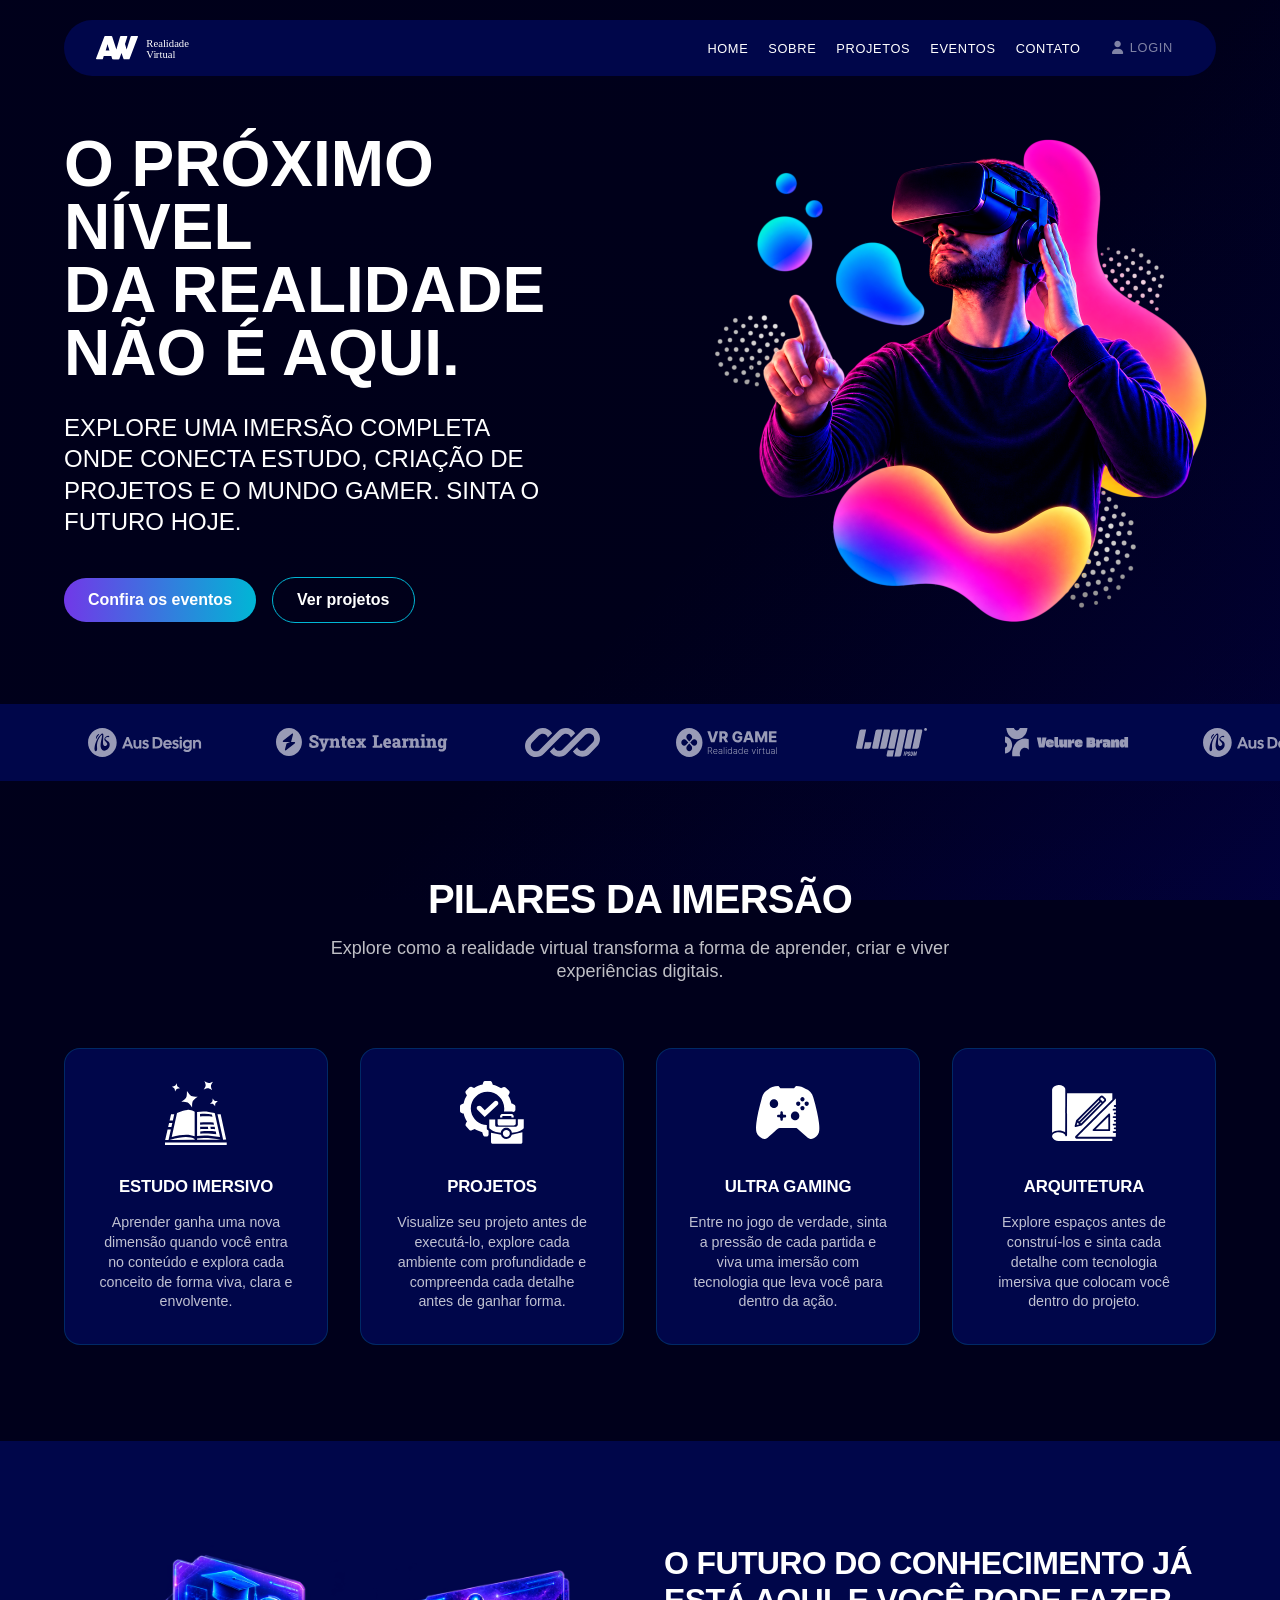
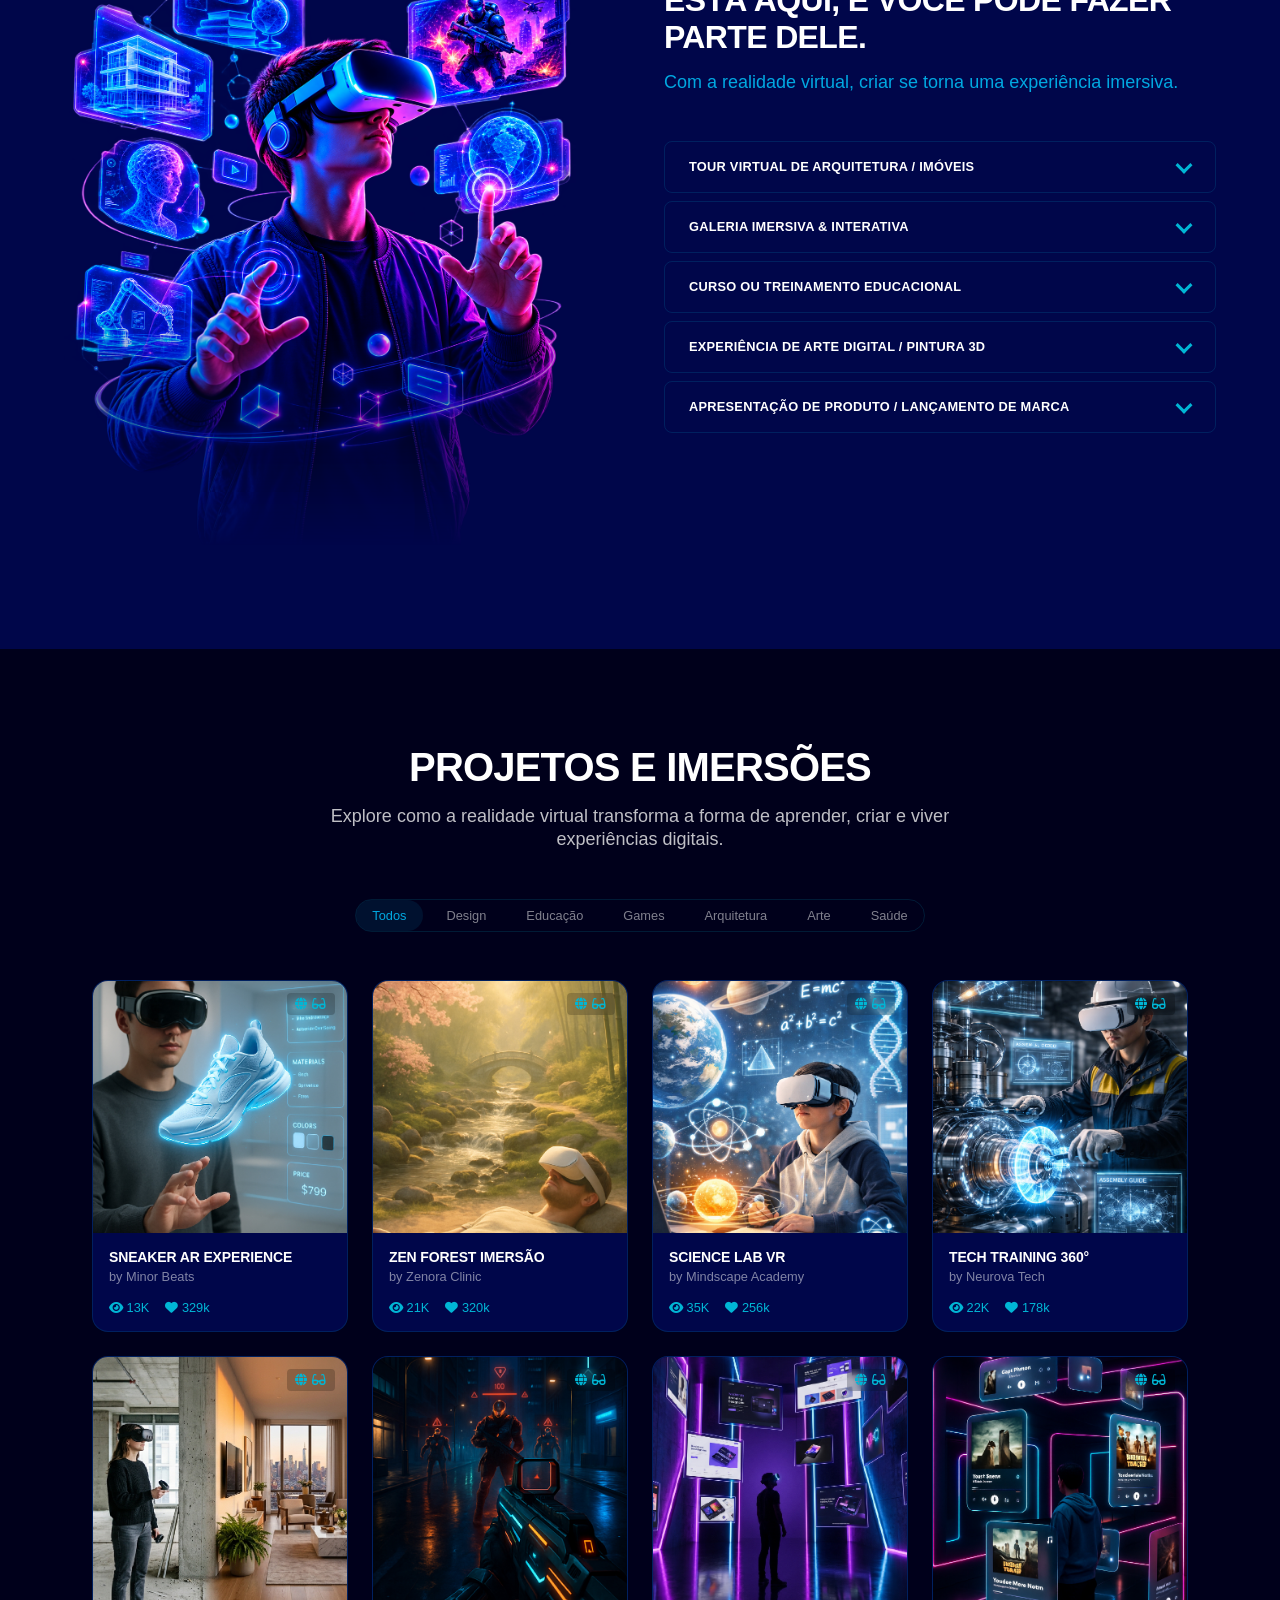
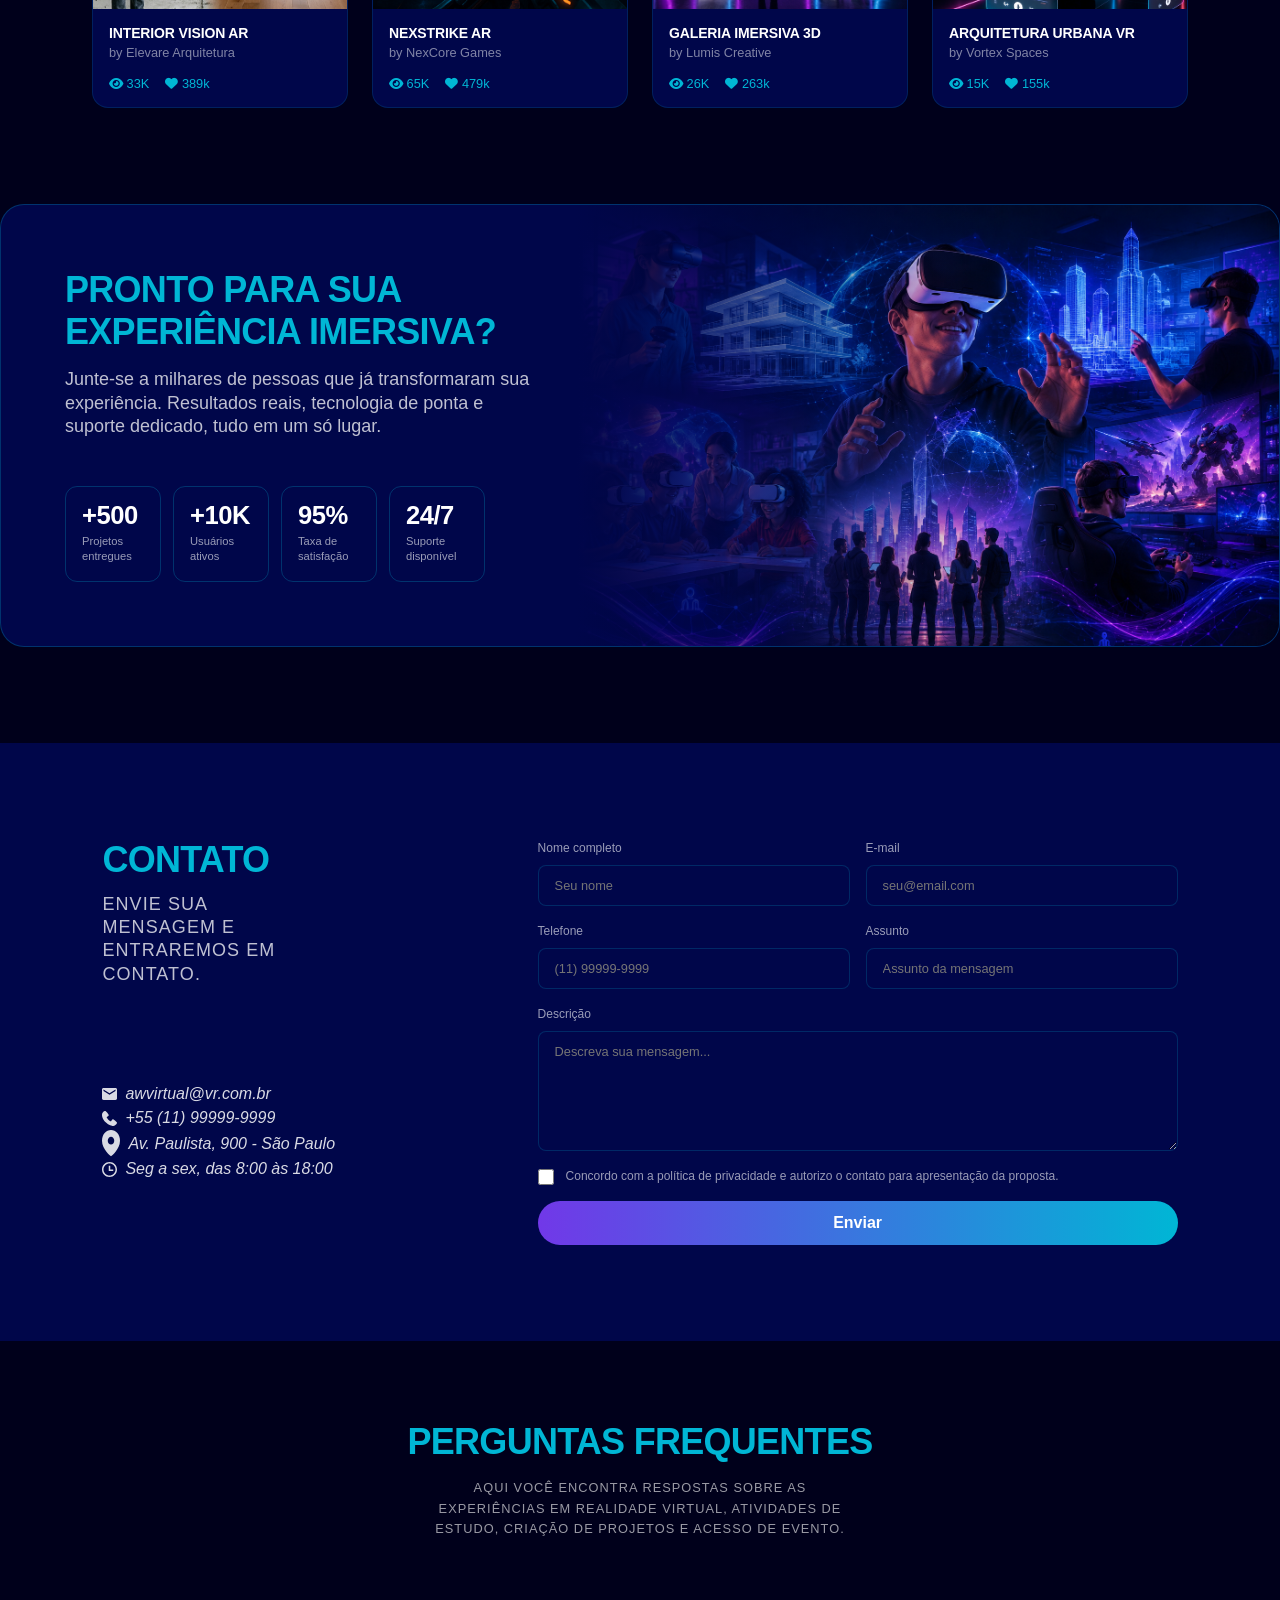
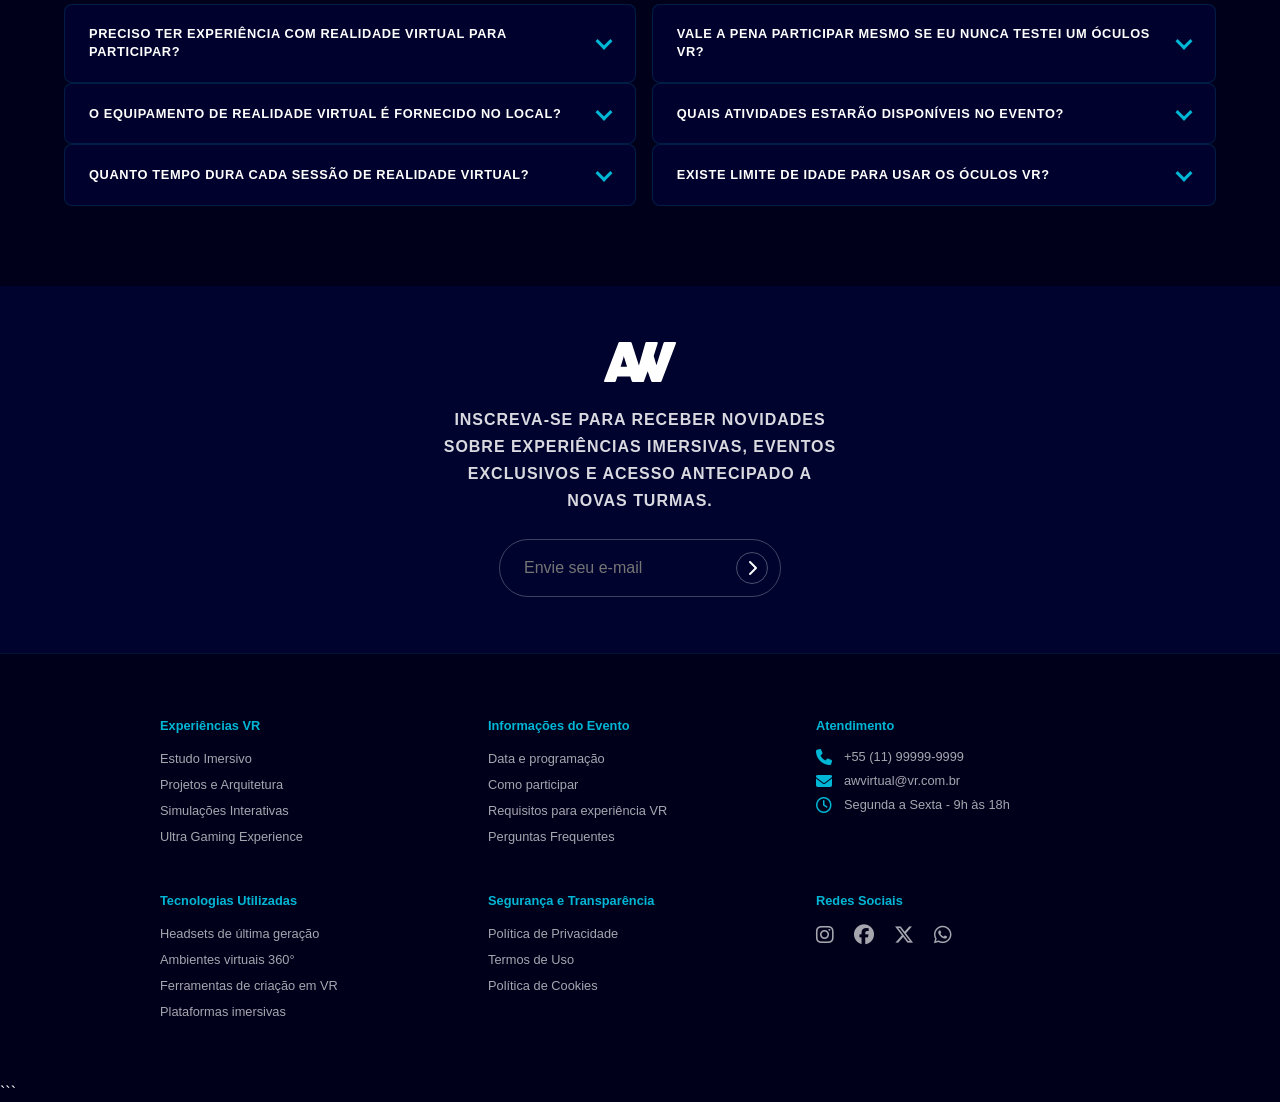
==== index.html @ cf11bd47 "Update index.html" ====
<!DOCTYPE html>
<html lang="pt-BR">

<head>
    <meta charset="UTF-8">
    <meta name="viewport" content="width=device-width, initial-scale=1.0">

    <link rel="stylesheet" href="css/fonts.css">
    <link rel="stylesheet" href="https://cdnjs.cloudflare.com/ajax/libs/font-awesome/6.5.0/css/all.min.css">
    <link rel="stylesheet" href="css/style.css">

    <title>Aw - Realidade Virtual</title>
</head>

<body class="home-page">

    <header class="site-header" data-animate="down">
        <a href="index.html" class="site-header__brand" aria-label="Ir para a página inicial">
            <img src="assets/logos/AW-logo.svg" alt="AW Realidade Virtual">
        </a>

        <button class="menu-toggle" type="button" aria-label="Abrir menu de navegação" aria-expanded="false"
            aria-controls="site-navigation">
            <span></span>
            <span></span>
            <span></span>
        </button>

        <nav class="site-nav" id="site-navigation" aria-label="Navegação principal">
            <ul class="nav-links">
                <li>
                    <a href="index.html" class="nav-link-item">Home</a>
                </li>

                <li>
                    <a href="about.html" class="nav-link-item">Sobre</a>
                </li>

                <li>
                    <a href="projects.html" class="nav-link-item">Projetos</a>
                </li>

                <li>
                    <a href="events.html" class="nav-link-item">Eventos</a>
                </li>

                <li>
                    <a href="contact.html" class="nav-link-item">Contato</a>
                </li>

                <li class="nav-login">
                    <a href="login.html" class="nav-link-item">
                        <i class="fa-solid fa-user" aria-hidden="true"></i>
                        <span>Login</span>
                    </a>
                </li>
            </ul>
        </nav>
    </header>

    <main>

        <!-- Hero -->
        <section class="hero" id="hero">
            <div class="hero_content">
                <h1 class="hero_title" data-animate="left">
                    O Próximo Nível <br>da Realidade <br>Não é Aqui.
                </h1>

                <p class="hero_subtitle" data-animate="up" data-animate-delay="1">
                    Explore uma imersão completa onde conecta estudo,
                    criação de projetos e o mundo gamer. Sinta o futuro hoje.
                </p>

                <div class="hero_cta-group" data-animate="up" data-animate-delay="2">
                    <a href="events.html" class="hero_button">Confira os eventos</a>
                    <a href="projects.html" class="hero_button hero_button--outline">Ver projetos</a>
                </div>
            </div>

            <div class="hero_media" data-animate="right" data-animate-delay="1">
                <img src="assets/img/content/hero_homem-VR.png"
                    alt="Pessoa em experiência imersiva com realidade virtual">
            </div>
        </section>

        <!-- Parceiros -->
        <section class="partners">
            <div class="partners_track">
                <ul class="partners_list" data-animate="fade">
                    <li class="partners_item">
                        <img src="assets/logos/partenrs/aus-design.svg" alt="Aus Design">
                    </li>
                    <li class="partners_item">
                        <img src="assets/logos/partenrs/syntex.svg" alt="Syntex Learning">
                    </li>
                    <li class="partners_item">
                        <img src="assets/logos/partenrs/logo-infinity.svg" alt="Infinity">
                    </li>
                    <li class="partners_item">
                        <img src="assets/logos/partenrs/vr-game.svg" alt="VR Games">
                    </li>
                    <li class="partners_item">
                        <img src="assets/logos/partenrs/logo-ipsum.svg" alt="Logo">
                    </li>
                    <li class="partners_item">
                        <img src="assets/logos/partenrs/velure-brand.svg" alt="Velure Brand">
                    </li>

                    <li class="partners_item">
                        <img src="assets/logos/partenrs/aus-design.svg" alt="">
                    </li>
                    <li class="partners_item">
                        <img src="assets/logos/partenrs/syntex.svg" alt="">
                    </li>
                    <li class="partners_item">
                        <img src="assets/logos/partenrs/logo-infinity.svg" alt="">
                    </li>
                    <li class="partners_item">
                        <img src="assets/logos/partenrs/vr-game.svg" alt="">
                    </li>
                    <li class="partners_item">
                        <img src="assets/logos/partenrs/logo-ipsum.svg" alt="">
                    </li>
                    <li class="partners_item">
                        <img src="assets/logos/partenrs/velure-brand.svg" alt="">
                    </li>
                </ul>
            </div>
        </section>

        <!-- Pilares -->
        <section class="pillars" id="pillars">
            <div class="pillars_header" data-animate="up">
                <h2 class="pillars_title">Pilares da Imersão</h2>

                <p class="pillars_subtitle">
                    Explore como a realidade virtual transforma a forma
                    de aprender, criar e viver experiências digitais.
                </p>
            </div>

            <ul class="pillars_list">
                <li class="pillars_card" data-animate="scale" data-animate-delay="1">
                    <img src="assets/icons/estudo-imersivo.svg" alt="Ícone de Estudo Imersivo">
                    <h3 class="pillars_card-title">Estudo Imersivo</h3>
                    <p class="pillars_card-text">
                        Aprender ganha uma nova dimensão quando você entra no conteúdo e
                        explora cada conceito de forma viva, clara e envolvente.
                    </p>
                </li>

                <li class="pillars_card" data-animate="scale" data-animate-delay="2">
                    <img src="assets/icons/projetos.svg" alt="Ícone de Projeto e Arquitetura">
                    <h3 class="pillars_card-title">Projetos</h3>
                    <p class="pillars_card-text">
                        Visualize seu projeto antes de executá-lo, explore cada ambiente com
                        profundidade e compreenda cada detalhe antes de ganhar forma.
                    </p>
                </li>

                <li class="pillars_card" data-animate="scale" data-animate-delay="3">
                    <img src="assets/icons/ultra-gaming.svg" alt="Ícone de Ultra Gaming">
                    <h3 class="pillars_card-title">Ultra Gaming</h3>
                    <p class="pillars_card-text">
                        Entre no jogo de verdade, sinta a pressão de cada partida e viva uma
                        imersão com tecnologia que leva você para dentro da ação.
                    </p>
                </li>

                <li class="pillars_card" data-animate="scale" data-animate-delay="4">
                    <img src="assets/icons/arquitetura.svg" alt="Ícone de Arquitetura">
                    <h3 class="pillars_card-title">Arquitetura</h3>
                    <p class="pillars_card-text">
                        Explore espaços antes de construí-los e sinta cada detalhe com
                        tecnologia imersiva que colocam você dentro do projeto.
                    </p>
                </li>
            </ul>
        </section>

        <!-- Sobre -->
        <section class="about" id="about">
            <div class="about_media" data-animate="left">
                <img src="assets/img/content/menino-VR.png"
                    alt="Experiência de realidade virtual com ambiente futurista">
            </div>

            <div class="about_content" data-animate="right" data-animate-delay="2">
                <div class="about_header">
                    <h2 class="about_title">O futuro do conhecimento já está aqui, e você pode fazer parte dele.</h2>
                    <p class="about_subtile">Com a realidade virtual, criar se torna uma experiência imersiva.</p>
                </div>

                <ul class="accordion_content">
                    <li class="about_accordion-item">
                        <button class="about_accordion_trigger" type="button" aria-expanded="false"
                            aria-controls="accordion-1">
                            Tour Virtual de Arquitetura / Imóveis
                            <span class="about_accordion-icon"></span>
                        </button>

                        <div class="about_accordion-wrapper">
                            <div class="about_accordion-answer" id="accordion-1">
                                <p>
                                    Explore imóveis e espaços arquitetônicos em realidade virtual,
                                    permitindo visitas imersivas sem sair de casa.
                                </p>
                            </div>
                        </div>
                    </li>

                    <li class="about_accordion-item">
                        <button class="about_accordion_trigger" type="button" aria-expanded="false"
                            aria-controls="accordion-2">
                            Galeria Imersiva &amp; Interativa
                            <span class="about_accordion-icon"></span>
                        </button>

                        <div class="about_accordion-wrapper">
                            <div class="about_accordion-answer" id="accordion-2">
                                <p>
                                    Ambientes virtuais que combinam arte, interatividade e tecnologia
                                    para criar experiências culturais únicas.
                                </p>
                            </div>
                        </div>
                    </li>

                    <li class="about_accordion-item">
                        <button class="about_accordion_trigger" type="button" aria-expanded="false"
                            aria-controls="accordion-3">
                            Curso ou Treinamento Educacional
                            <span class="about_accordion-icon"></span>
                        </button>

                        <div class="about_accordion-wrapper">
                            <div class="about_accordion-answer" id="accordion-3">
                                <p>
                                    Soluções de aprendizado imersivo para treinamentos corporativos,
                                    cursos técnicos e educação a distância.
                                </p>
                            </div>
                        </div>
                    </li>

                    <li class="about_accordion-item">
                        <button class="about_accordion_trigger" type="button" aria-expanded="false"
                            aria-controls="accordion-4">
                            Experiência de Arte Digital / Pintura 3D
                            <span class="about_accordion-icon"></span>
                        </button>

                        <div class="about_accordion-wrapper">
                            <div class="about_accordion-answer" id="accordion-4">
                                <p>
                                    Criação e exposição de obras de arte digital em ambientes tridimensionais e
                                    imersivos.
                                </p>
                            </div>
                        </div>
                    </li>

                    <li class="about_accordion-item">
                        <button class="about_accordion_trigger" type="button" aria-expanded="false"
                            aria-controls="accordion-5">
                            Apresentação de Produto / Lançamento de Marca
                            <span class="about_accordion-icon"></span>
                        </button>

                        <div class="about_accordion-wrapper">
                            <div class="about_accordion-answer" id="accordion-5">
                                <p>
                                    Apresentações de produtos e lançamentos de marca em ambientes virtuais
                                    personalizados e impactantes.
                                </p>
                            </div>
                        </div>
                    </li>
                </ul>
            </div>
        </section>

        <!-- Projetos -->
        <section class="projects" id="projects">
            <div class="projects_header" data-animate="up">
                <h2 class="projects_title">Projetos e Imersões</h2>

                <p class="projects_subtitle">
                    Explore como a realidade virtual transforma a forma de aprender, criar e
                    viver experiências digitais.
                </p>
            </div>

            <div class="projects_filters" data-animate="fade" data-animate-delay="1">
                <button class="projects_filter-button projects_filter-active" type="button" data-filter="todos">
                    Todos
                </button>
                <button class="projects_filter-button" type="button" data-filter="design">Design</button>
                <button class="projects_filter-button" type="button" data-filter="educacao">Educação</button>
                <button class="projects_filter-button" type="button" data-filter="games">Games</button>
                <button class="projects_filter-button" type="button" data-filter="arquitetura">Arquitetura</button>
                <button class="projects_filter-button" type="button" data-filter="arte">Arte</button>
                <button class="projects_filter-button" type="button" data-filter="saude">Saúde</button>
            </div>

            <div class="projects_gallery">
                <ul class="projects_list">
                    <li class="projects_card-item" data-category="design" data-animate="up" data-animate-delay="1">
                        <div class="projects_card-thumb">
                            <img src="assets/img/cards/projeto-sneaker.jpg" alt="Sneaker AR Experience">

                            <span class="projects_card-badge">
                                <i class="fa-solid fa-globe"></i>
                                <i class="fa-solid fa-glasses"></i>
                            </span>
                        </div>

                        <div class="projects_card-info">
                            <h3 class="projects_card-title">Sneaker AR Experience</h3>
                            <p class="projects_card-author">by Minor Beats</p>

                            <div class="projects_card-stats">
                                <span><i class="fa-solid fa-eye"></i> 13K</span>
                                <span><i class="fa-solid fa-heart"></i> 329k</span>
                            </div>
                        </div>
                    </li>

                    <li class="projects_card-item" data-category="saude" data-animate="scale" data-animate-delay="2">
                        <div class="projects_card-thumb">
                            <img src="assets/img/cards/projeto-zen-forest.jpg" alt="Zen Forest Imersão">

                            <span class="projects_card-badge">
                                <i class="fa-solid fa-globe"></i>
                                <i class="fa-solid fa-glasses"></i>
                            </span>
                        </div>

                        <div class="projects_card-info">
                            <h3 class="projects_card-title">Zen Forest Imersão</h3>
                            <p class="projects_card-author">by Zenora Clinic</p>

                            <div class="projects_card-stats">
                                <span><i class="fa-solid fa-eye"></i> 21K</span>
                                <span><i class="fa-solid fa-heart"></i> 320k</span>
                            </div>
                        </div>
                    </li>

                    <li class="projects_card-item" data-category="educacao" data-animate="up" data-animate-delay="3">
                        <div class="projects_card-thumb">
                            <img src="assets/img/cards/projeto-science-lab.jpg" alt="Science Lab VR">

                            <span class="projects_card-badge">
                                <i class="fa-solid fa-globe"></i>
                                <i class="fa-solid fa-glasses"></i>
                            </span>
                        </div>

                        <div class="projects_card-info">
                            <h3 class="projects_card-title">Science Lab VR</h3>
                            <p class="projects_card-author">by Mindscape Academy</p>

                            <div class="projects_card-stats">
                                <span><i class="fa-solid fa-eye"></i> 35K</span>
                                <span><i class="fa-solid fa-heart"></i> 256k</span>
                            </div>
                        </div>
                    </li>

                    <li class="projects_card-item" data-category="educacao" data-animate="scale" data-animate-delay="4">
                        <div class="projects_card-thumb">
                            <img src="assets/img/cards/projeto-tech-training.jpg" alt="Tech Training 360°">

                            <span class="projects_card-badge">
                                <i class="fa-solid fa-globe"></i>
                                <i class="fa-solid fa-glasses"></i>
                            </span>
                        </div>

                        <div class="projects_card-info">
                            <h3 class="projects_card-title">Tech Training 360°</h3>
                            <p class="projects_card-author">by Neurova Tech</p>

                            <div class="projects_card-stats">
                                <span><i class="fa-solid fa-eye"></i> 22K</span>
                                <span><i class="fa-solid fa-heart"></i> 178k</span>
                            </div>
                        </div>
                    </li>

                    <li class="projects_card-item" data-category="arquitetura" data-animate="up"
                        data-animate-delay="1">
                        <div class="projects_card-thumb">
                            <img src="assets/img/cards/projeto-interior-vision.jpg" alt="Interior Vision AR">

                            <span class="projects_card-badge">
                                <i class="fa-solid fa-globe"></i>
                                <i class="fa-solid fa-glasses"></i>
                            </span>
                        </div>

                        <div class="projects_card-info">
                            <h3 class="projects_card-title">Interior Vision AR</h3>
                            <p class="projects_card-author">by Elevare Arquitetura</p>

                            <div class="projects_card-stats">
                                <span><i class="fa-solid fa-eye"></i> 33K</span>
                                <span><i class="fa-solid fa-heart"></i> 389k</span>
                            </div>
                        </div>
                    </li>

                    <li class="projects_card-item" data-category="games" data-animate="scale" data-animate-delay="2">
                        <div class="projects_card-thumb">
                            <img src="assets/img/cards/projeto-nexstrike.jpg" alt="NexStrike AR">

                            <span class="projects_card-badge">
                                <i class="fa-solid fa-globe"></i>
                                <i class="fa-solid fa-glasses"></i>
                            </span>
                        </div>

                        <div class="projects_card-info">
                            <h3 class="projects_card-title">NexStrike AR</h3>
                            <p class="projects_card-author">by NexCore Games</p>

                            <div class="projects_card-stats">
                                <span><i class="fa-solid fa-eye"></i> 65K</span>
                                <span><i class="fa-solid fa-heart"></i> 479k</span>
                            </div>
                        </div>
                    </li>

                    <li class="projects_card-item" data-category="arte" data-animate="up" data-animate-delay="3">
                        <div class="projects_card-thumb">
                            <img src="assets/img/cards/projeto-galeria-3d.jpg" alt="Galeria Imersiva 3D">

                            <span class="projects_card-badge">
                                <i class="fa-solid fa-globe"></i>
                                <i class="fa-solid fa-glasses"></i>
                            </span>
                        </div>

                        <div class="projects_card-info">
                            <h3 class="projects_card-title">Galeria Imersiva 3D</h3>
                            <p class="projects_card-author">by Lumis Creative</p>

                            <div class="projects_card-stats">
                                <span><i class="fa-solid fa-eye"></i> 26K</span>
                                <span><i class="fa-solid fa-heart"></i> 263k</span>
                            </div>
                        </div>
                    </li>

                    <li class="projects_card-item" data-category="arquitetura" data-animate="scale"
                        data-animate-delay="4">
                        <div class="projects_card-thumb">
                            <img src="assets/img/cards/projeto-arquitetura-urbana.jpg" alt="Arquitetura Urbana VR">

                            <span class="projects_card-badge">
                                <i class="fa-solid fa-globe"></i>
                                <i class="fa-solid fa-glasses"></i>
                            </span>
                        </div>

                        <div class="projects_card-info">
                            <h3 class="projects_card-title">Arquitetura Urbana VR</h3>
                            <p class="projects_card-author">by Vortex Spaces</p>

                            <div class="projects_card-stats">
                                <span><i class="fa-solid fa-eye"></i> 15K</span>
                                <span><i class="fa-solid fa-heart"></i> 155k</span>
                            </div>
                        </div>
                    </li>
                </ul>
            </div>
        </section>

        <!-- CTA -->
        <section class="cta">
            <div class="cta_content" data-animate="left">
                <div class="cta_header">
                    <h2 class="cta_title">Pronto para sua experiência Imersiva?</h2>

                    <p class="cta_subtitle">
                        Junte-se a milhares de pessoas que já transformaram sua experiência.
                        Resultados reais, tecnologia de ponta e suporte dedicado, tudo em um só lugar.
                    </p>
                </div>

                <ul class="cta_stats">
                    <li class="cta_stat" data-animate="up" data-animate-delay="1">
                        <strong class="cta_stat-value">+500</strong>
                        <span class="cta_stat-label">Projetos entregues</span>
                    </li>

                    <li class="cta_stat" data-animate="up" data-animate-delay="2">
                        <strong class="cta_stat-value">+10K</strong>
                        <span class="cta_stat-label">Usuários ativos</span>
                    </li>

                    <li class="cta_stat" data-animate="up" data-animate-delay="3">
                        <strong class="cta_stat-value">95%</strong>
                        <span class="cta_stat-label">Taxa de satisfação</span>
                    </li>

                    <li class="cta_stat" data-animate="up" data-animate-delay="4">
                        <strong class="cta_stat-value">24/7</strong>
                        <span class="cta_stat-label">Suporte disponível</span>
                    </li>
                </ul>
            </div>

            <div class="cta_media" data-animate="scale" data-animate-delay="2">
                <img src="assets/img/content/vision_content.png"
                    alt="Pessoa utilizando óculos de realidade virtual em ambiente tecnológico">
            </div>
        </section>

        <!-- Contato -->
        <section class="contact" id="contact">
            <div class="contact_info" data-animate="left">
                <div class="contact_header">
                    <h2 class="contact_title">Contato</h2>
                    <p class="contact_subtitle">Envie sua mensagem e entraremos em contato.</p>
                </div>

                <address class="contact_details">
                    <ul class="contact_details-list">
                        <li class="contact_details-item">
                            <img src="assets/icons/email.svg" alt="">
                            <a href="mailto:awvirtual@vr.com.br">awvirtual@vr.com.br</a>
                        </li>

                        <li class="contact_details-item">
                            <img src="assets/icons/phone.svg" alt="">
                            <a href="tel:+5511999999999">+55 (11) 99999-9999</a>
                        </li>

                        <li class="contact_details-item">
                            <img src="assets/icons/location.svg" alt="">
                            <p>Av. Paulista, 900 - São Paulo</p>
                        </li>

                        <li class="contact_details-item">
                            <img src="assets/icons/schedules.svg" alt="">
                            <p>Seg a sex, das 8:00 às 18:00</p>
                        </li>
                    </ul>
                </address>
            </div>

            <form class="contact_form" action="#" method="POST" data-animate="right" data-animate-delay="2">
                <div class="contact_form-row">
                    <div class="contact_form-group">
                        <label for="nome">Nome completo</label>
                        <input type="text" id="nome" name="nome" placeholder="Seu nome">
                    </div>

                    <div class="contact_form-group">
                        <label for="email">E-mail</label>
                        <input type="email" id="email" name="email" placeholder="seu@email.com">
                    </div>
                </div>

                <div class="contact_form-row">
                    <div class="contact_form-group">
                        <label for="telefone">Telefone</label>
                        <input type="tel" id="telefone" name="telefone" placeholder="(11) 99999-9999">
                    </div>

                    <div class="contact_form-group">
                        <label for="assunto">Assunto</label>
                        <input type="text" id="assunto" name="assunto" placeholder="Assunto da mensagem">
                    </div>
                </div>

                <div class="contact_form-group">
                    <label for="descricao">Descrição</label>
                    <textarea id="descricao" name="descricao" rows="5"
                        placeholder="Descreva sua mensagem..."></textarea>
                </div>

                <div class="contact_form-privacy">
                    <input type="checkbox" id="politica" name="politica">
                    <label for="politica">
                        Concordo com a política de privacidade e autorizo o contato para apresentação da proposta.
                    </label>
                </div>

                <button type="submit" class="contact_form-submit">Enviar</button>
            </form>
        </section>

        <!-- FAQ -->
        <section class="faq" id="faq">
            <div class="faq_header" data-animate="up">
                <h2 class="faq_title">Perguntas Frequentes</h2>

                <p class="faq_subtitle">
                    Aqui você encontra respostas sobre as experiências em realidade virtual,
                    atividades de estudo, criação de projetos e acesso de evento.
                </p>
            </div>

            <div class="faq_grid">
                <div class="faq-col">
                    <details class="faq_item" data-animate="left" data-animate-delay="1">
                        <summary class="faq_question">
                            Preciso ter experiência com realidade virtual para participar?
                            <span class="faq_icon"></span>
                        </summary>

                        <div class="faq_answer">
                            <p>
                                Não é necessário nenhum conhecimento prévio. Nossos instrutores
                                guiarão você em cada experiência.
                            </p>
                        </div>
                    </details>

                    <details class="faq_item" data-animate="left" data-animate-delay="2">
                        <summary class="faq_question">
                            O equipamento de realidade virtual é fornecido no local?
                            <span class="faq_icon"></span>
                        </summary>

                        <div class="faq_answer">
                            <p>
                                Sim, todos os equipamentos necessários estarão disponíveis no evento.
                                Você não precisa levar nada.
                            </p>
                        </div>
                    </details>

                    <details class="faq_item" data-animate="left" data-animate-delay="3">
                        <summary class="faq_question">
                            Quanto tempo dura cada sessão de realidade virtual?
                            <span class="faq_icon"></span>
                        </summary>

                        <div class="faq_answer">
                            <p>
                                Cada sessão tem duração média de 10 a 15 minutos, podendo variar conforme
                                a experiência escolhida e a disponibilidade no local.
                            </p>
                        </div>
                    </details>
                </div>

                <div class="faq-col">
                    <details class="faq_item" data-animate="right" data-animate-delay="1">
                        <summary class="faq_question">
                            Vale a pena participar mesmo se eu nunca testei um óculos VR?
                            <span class="faq_icon"></span>
                        </summary>

                        <div class="faq_answer">
                            <p>
                                Com certeza! O evento foi pensado justamente para quem está tendo
                                o primeiro contato com a tecnologia.
                            </p>
                        </div>
                    </details>

                    <details class="faq_item" data-animate="right" data-animate-delay="2">
                        <summary class="faq_question">
                            Quais atividades estarão disponíveis no evento?
                            <span class="faq_icon"></span>
                        </summary>

                        <div class="faq_answer">
                            <p>
                                Você poderá explorar experiências imersivas, testar ambientes virtuais
                                voltados para estudo, criação de projetos e conteúdos do universo gamer.
                            </p>
                        </div>
                    </details>

                    <details class="faq_item" data-animate="right" data-animate-delay="3">
                        <summary class="faq_question">
                            Existe limite de idade para usar os óculos VR?
                            <span class="faq_icon"></span>
                        </summary>

                        <div class="faq_answer">
                            <p>
                                Recomendamos o uso a partir dos 15 anos. Crianças menores de 15 anos
                                devem estar acompanhadas de um responsável.
                            </p>
                        </div>
                    </details>
                </div>
            </div>
        </section>

        <!-- Newsletter -->
        <section class="newsletter" id="newsletter">
            <div class="newsletter_content" data-animate="scale">
                <div class="newsletter_logo">
                    <img src="assets/logos/AW.svg" alt="Logo da empresa AW">
                </div>

                <p class="newsletter_text">
                    Inscreva-se para receber novidades sobre experiências imersivas, eventos
                    exclusivos e acesso antecipado a novas turmas.
                </p>

                <form class="newsletter_form" action="#" method="POST">
                    <div class="newsletter_field">
                        <input type="email" name="email" placeholder="Envie seu e-mail" class="newsletter_input"
                            required>

                        <button type="submit" class="newsletter_submit" aria-label="Enviar">
                            <i class="fa-solid fa-chevron-right"></i>
                        </button>
                    </div>
                </form>
            </div>
        </section>

    </main>

    <!-- Rodapé -->
    <footer class="footer">
        <div class="footer_grid" data-animate="up">
            <div class="footer_col">
                <h3 class="footer_col-title">Experiências VR</h3>

                <ul class="footer_col-links">
                    <li><a href="#">Estudo Imersivo</a></li>
                    <li><a href="#">Projetos e Arquitetura</a></li>
                    <li><a href="#">Simulações Interativas</a></li>
                    <li><a href="#">Ultra Gaming Experience</a></li>
                </ul>
            </div>

            <div class="footer_col">
                <h3 class="footer_col-title">Informações do Evento</h3>

                <ul class="footer_col-links">
                    <li><a href="#">Data e programação</a></li>
                    <li><a href="#">Como participar</a></li>
                    <li><a href="#">Requisitos para experiência VR</a></li>
                    <li><a href="#">Perguntas Frequentes</a></li>
                </ul>
            </div>

            <div class="footer_col">
                <h3 class="footer_col-title">Atendimento</h3>

                <ul class="footer_col-links footer_col-links--contact">
                    <li>
                        <i class="fa-solid fa-phone"></i>
                        <a href="tel:+5511999999999">+55 (11) 99999-9999</a>
                    </li>

                    <li>
                        <i class="fa-solid fa-envelope"></i>
                        <a href="mailto:awvirtual@vr.com.br">awvirtual@vr.com.br</a>
                    </li>

                    <li>
                        <i class="fa-regular fa-clock"></i>
                        <span>Segunda a Sexta - 9h às 18h</span>
                    </li>
                </ul>
            </div>

            <div class="footer_col">
                <h3 class="footer_col-title">Tecnologias Utilizadas</h3>

                <ul class="footer_col-links">
                    <li><a href="#">Headsets de última geração</a></li>
                    <li><a href="#">Ambientes virtuais 360°</a></li>
                    <li><a href="#">Ferramentas de criação em VR</a></li>
                    <li><a href="#">Plataformas imersivas</a></li>
                </ul>
            </div>

            <div class="footer_col">
                <h3 class="footer_col-title">Segurança e Transparência</h3>

                <ul class="footer_col-links">
                    <li><a href="#">Política de Privacidade</a></li>
                    <li><a href="#">Termos de Uso</a></li>
                    <li><a href="#">Política de Cookies</a></li>
                </ul>
            </div>

            <div class="footer_col">
                <h3 class="footer_col-title">Redes Sociais</h3>

                <div class="footer_social">
                    <a href="#" aria-label="Instagram">
                        <i class="fa-brands fa-instagram"></i>
                    </a>

                    <a href="#" aria-label="Facebook">
                        <i class="fa-brands fa-facebook"></i>
                    </a>

                    <a href="#" aria-label="Twitter/X">
                        <i class="fa-brands fa-x-twitter"></i>
                    </a>

                    <a href="#" aria-label="WhatsApp">
                        <i class="fa-brands fa-whatsapp"></i>
                    </a>
                </div>
            </div>
        </div>
    </footer>

    <script src="js/script.js"></script>

</body>

</html>
```
---- css/style.css ----
/* ==========================================================================
   AW REALIDADE VIRTUAL — STYLE.CSS
   Organização:
   1. Tokens e reset
   2. Base global e fundo
   3. Header e navegação
   4. Componentes globais
   5. Seções da Home
   6. Footer
   7. Animações
   8. Responsividade
   ========================================================================== */

/* ==========================================================================
   1. TOKENS E RESET
   ========================================================================== */

:root {
    --color-bg: #00001b;
    --color-surface: #00064a;
    --color-surface-transparent: rgba(0, 6, 74, 0.4);
    --color-primary: #00b6d5;
    --color-primary-hover: #00a8e1;
    --color-text: #ffffff;
    --color-text-muted: rgba(255, 255, 255, 0.7);
    --color-border: rgba(0, 182, 213, 0.2);

    --font-body: "Exo", sans-serif;
    --font-heading: "Barlow", sans-serif;

    --container-xl: 90rem;
    --container-lg: 80rem;
    --container-md: 60rem;

    --radius-sm: 0.5rem;
    --radius-md: 1rem;
    --radius-lg: 1.5rem;
    --radius-pill: 3rem;

    --shadow-glow: 0 8px 30px rgba(0, 182, 213, 0.12);
    --shadow-glow-strong: 0 12px 40px rgba(0, 182, 213, 0.14);

    --transition-fast: 0.2s ease;
    --transition-normal: 0.3s ease;
}

*,
*::before,
*::after {
    box-sizing: border-box;
    margin: 0;
    padding: 0;
}

html {
    scroll-behavior: smooth;
}

body {
    position: relative;
    min-width: 320px;
    overflow-x: hidden;
    background-color: var(--color-bg);
    color: var(--color-text);
    font-family: var(--font-body);
}

img {
    display: block;
    max-width: 100%;
}

a {
    color: inherit;
}

button,
input,
textarea,
select {
    font: inherit;
}

button {
    border: 0;
    cursor: pointer;
}

/* ==========================================================================
   2. FUNDO GLOBAL
   ========================================================================== */

body::before {
    position: fixed;
    inset: 0;
    z-index: 0;
    content: "";
    pointer-events: none;
    background-color: var(--color-bg);
    background-image:
        radial-gradient(ellipse at 18% 22%, rgba(0, 0, 24, 0.5) 0%, transparent 34%),
        radial-gradient(ellipse at 82% 18%, rgba(0, 0, 22, 0.35) 0%, transparent 38%),
        radial-gradient(ellipse at 76% 82%, rgba(0, 0, 31, 0.45) 0%, transparent 34%),
        radial-gradient(ellipse at 24% 78%, rgba(0, 0, 27, 0.25) 0%, transparent 36%),
        linear-gradient(135deg,
            #00001b 0%,
            #00001b 26%,
            #020144 50%,
            #00001b 74%,
            #00001b 100%);
    background-size: 220% 220%;
    animation: global-liquid-move 20s ease infinite alternate;
}

body>header,
body>main,
body>footer {
    position: relative;
    z-index: 1;
}

/* ==========================================================================
   3. HEADER E NAVEGAÇÃO
   ========================================================================== */

.site-header {
    position: relative;
    z-index: 10;
    display: flex;
    align-items: center;
    justify-content: space-between;
    max-width: var(--container-xl);
    margin: 1.25rem clamp(1rem, 5vw, 5rem);
    padding: 1rem 2rem;
    overflow: visible;
    border-radius: var(--radius-pill);
    background-color: var(--color-surface);
}

.site-header__brand {
    display: inline-flex;
    flex-shrink: 0;
    align-items: center;
}

.site-header__brand img,
.site-header>img {
    width: auto;
    height: 1.5rem;
}

.site-nav {
    display: block;
}

.nav-links {
    display: flex;
    align-items: center;
    gap: 1.25rem;
    list-style: none;
}

.nav-link-item {
    display: inline-flex;
    align-items: center;
    gap: 0.4rem;
    color: var(--color-text);
    font-size: 0.8rem;
    font-weight: 500;
    line-height: 1;
    letter-spacing: 0.05em;
    text-decoration: none;
    text-transform: uppercase;
    transition: color var(--transition-fast);
}

.nav-link-item:hover,
.nav-link-item.active {
    color: var(--color-primary-hover);
}

.nav-login .nav-link-item {
    padding: 0.35rem 0.7rem;
    border-radius: 0.25rem;
    color: rgba(255, 255, 255, 0.5);
}

.nav-login .nav-link-item:hover,
.nav-login .nav-link-item.active {
    color: var(--color-primary-hover);
}

/* ==========================================================================
   4. MENU HAMBÚRGUER
   ========================================================================== */

.menu-toggle {
    position: relative;
    display: none;
    flex: 0 0 2.5rem;
    width: 2.5rem;
    height: 2.5rem;
    padding: 0;
    border: 0;
    border-radius: 0;
    outline: none;
    appearance: none;
    -webkit-appearance: none;
    background: transparent;
    box-shadow: none;
    color: var(--color-text);
    cursor: pointer;
}

.menu-toggle:hover,
.menu-toggle:active {
    border: 0;
    background: transparent;
    box-shadow: none;
}

.menu-toggle:focus-visible {
    outline: 2px solid var(--color-primary);
    outline-offset: 3px;
}

.menu-toggle span {
    position: absolute;
    left: 50%;
    width: 1.4rem;
    height: 2px;
    border-radius: 999px;
    background-color: currentColor;
    transform: translateX(-50%);
    transition:
        top var(--transition-normal),
        transform var(--transition-normal),
        opacity var(--transition-fast);
}

.menu-toggle span:nth-child(1) {
    top: 0.7rem;
}

.menu-toggle span:nth-child(2) {
    top: 1.15rem;
}

.menu-toggle span:nth-child(3) {
    top: 1.6rem;
}

.menu-toggle.is-open span:nth-child(1) {
    top: 1.15rem;
    transform: translateX(-50%) rotate(45deg);
}

.menu-toggle.is-open span:nth-child(2) {
    opacity: 0;
}

.menu-toggle.is-open span:nth-child(3) {
    top: 1.15rem;
    transform: translateX(-50%) rotate(-45deg);
}

/* ==========================================================================
   5. COMPONENTES GLOBAIS
   ========================================================================== */

.section-header {
    display: flex;
    flex-direction: column;
    align-items: center;
    gap: 1rem;
    max-width: 40rem;
    text-align: center;
}

.section-title {
    color: var(--color-text);
    font-family: var(--font-heading);
    font-size: clamp(2.25rem, 3vw, 3rem);
    font-weight: 800;
    line-height: 1.1;
    letter-spacing: -0.02em;
    text-transform: uppercase;
}

.section-subtitle {
    max-width: 42rem;
    color: var(--color-text);
    font-size: clamp(1rem, 1.2vw, 1.5rem);
    font-weight: 200;
    line-height: 1.35;
    opacity: 0.75;
}

.button-primary,
.hero_button,
.contact_form-submit {
    display: inline-flex;
    align-items: center;
    justify-content: center;
    padding: 0.8rem 1.5rem;
    border-radius: var(--radius-pill);
    background: linear-gradient(90deg, #7138e8, var(--color-primary));
    color: var(--color-text);
    font-weight: 700;
    text-decoration: none;
    transition: transform var(--transition-fast), box-shadow var(--transition-fast);
}

.button-primary:hover,
.hero_button:hover,
.contact_form-submit:hover {
    box-shadow: var(--shadow-glow);
    transform: translateY(-0.12rem);
}

.hero_button--outline {
    border: 1px solid var(--color-primary);
    background: transparent;
}

.hero_button--outline:hover {
    background: rgba(0, 182, 213, 0.06);
}

/* ==========================================================================
   6. HERO
   ========================================================================== */

.hero {
    display: flex;
    align-items: center;
    justify-content: space-between;
    gap: 1rem;
    max-width: var(--container-lg);
    margin: 0 auto;
    padding: 2rem clamp(1rem, 5vw, 5rem);
}

.hero_content {
    display: flex;
    flex: 0 0 32rem;
    flex-direction: column;
    align-items: flex-start;
    gap: 1.5rem;
}

.hero_title {
    margin: 0.25rem 0;
    font-family: var(--font-heading);
    font-size: clamp(2rem, 6vw, 4rem);
    font-weight: 800;
    line-height: 0.98;
    text-transform: uppercase;
}

.hero_subtitle {
    max-width: 30rem;
    color: var(--color-text);
    font-size: clamp(1.125rem, 1vw + 0.75rem, 1.5rem);
    font-weight: 200;
    line-height: 1.3;
    text-transform: uppercase;
}

.hero_cta-group {
    display: flex;
    align-items: center;
    gap: 1rem;
    padding: 1rem 0;
}

.hero_media {
    display: flex;
    flex: 1;
    align-items: center;
    justify-content: flex-end;
    transform-origin: center;
    animation: hero-pulse 6s ease-in-out infinite;
}

.hero_media img {
    width: min(100%, 32rem);
    height: auto;
    transition: transform var(--transition-normal);
}

.hero_media:hover img {
    transform: translateY(-0.18rem) scale(1.035);
}

/* ==========================================================================
   7. PARCEIROS
   ========================================================================== */

.partners {
    margin: 2rem auto;
    padding: 1.5rem clamp(1rem, 5vw, 5rem);
    overflow: hidden;
    background-color: var(--color-surface);
}

.partners_track {
    display: flex;
    width: max-content;
    animation: partners-scroll 24s linear infinite;
}

.partners_list {
    display: flex;
    flex: 0 0 auto;
    flex-wrap: nowrap;
    align-items: center;
    gap: clamp(1.5rem, 2vw, 3rem);
    list-style: none;
}

.partners_item {
    display: flex;
    flex: 0 0 8rem;
    align-items: center;
    justify-content: center;
    padding-inline: 1.5rem;
}

.partners_item img {
    max-width: 11rem;
    height: 1.8rem;
    object-fit: contain;
    filter: grayscale(100%) brightness(2);
    opacity: 0.6;
    transition: opacity var(--transition-fast), filter var(--transition-fast);
}

.partners_item img:hover {
    filter: grayscale(0%) brightness(1);
    opacity: 1;
}

/* ==========================================================================
   8. PILARES
   ========================================================================== */

.pillars {
    display: flex;
    flex-direction: column;
    align-items: center;
    gap: 4rem;
    max-width: var(--container-lg);
    margin: 4rem auto;
    padding: 2rem clamp(1rem, 5vw, 5rem);
}

.pillars_header {
    display: flex;
    flex-direction: column;
    align-items: center;
    gap: 1rem;
    max-width: 40rem;
    text-align: center;
}

.pillars_title,
.projects_title {
    color: var(--color-text);
    font-family: var(--font-heading);
    font-size: clamp(2.5rem, 3vw, 3rem);
    font-weight: 800;
    line-height: 1.1;
    letter-spacing: -0.02em;
    text-transform: uppercase;
}

.pillars_subtitle,
.projects_subtitle {
    max-width: 42rem;
    color: var(--color-text);
    font-size: clamp(1.125rem, 1.2vw, 1.5rem);
    font-weight: 200;
    line-height: 1.3;
    opacity: 0.75;
}

.pillars_list {
    display: flex;
    align-items: stretch;
    justify-content: center;
    gap: 2rem;
    width: 100%;
    list-style: none;
}

.pillars_card {
    display: flex;
    flex: 1;
    flex-direction: column;
    align-items: center;
    gap: 1rem;
    max-width: 19rem;
    padding: 2rem;
    border: 1px solid var(--color-border);
    border-radius: var(--radius-md);
    background-color: var(--color-surface);
    opacity: 0;
    transform: translateY(1.5rem) scale(0.92);
    transition:
        border-color 0.6s ease,
        box-shadow var(--transition-fast),
        opacity 0.6s ease,
        transform 0.6s ease;
}

.pillars_card.is-visible {
    opacity: 1;
    transform: translateY(0) scale(1);
}

.pillars_card:hover {
    border-color: var(--color-primary);
    box-shadow: var(--shadow-glow);
    transform: translateY(-0.25rem) scale(1.02);
}

.pillars_card img {
    width: 4rem;
    height: 4rem;
    object-fit: contain;
}

.pillars_card-title {
    padding-top: 1rem;
    color: var(--color-text);
    font-family: var(--font-heading);
    font-size: clamp(1rem, 1vw + 0.25rem, 1.5rem);
    font-weight: 700;
    line-height: 1.2;
    letter-spacing: -0.01em;
    text-align: center;
    text-transform: uppercase;
}

.pillars_card-text {
    color: var(--color-text);
    font-size: clamp(0.875rem, 0.8vw + 0.25rem, 1.125rem);
    font-weight: 200;
    line-height: 1.4;
    opacity: 0.75;
    text-align: center;
}

/* ==========================================================================
   9. SOBRE E ACCORDION
   ========================================================================== */

#about {
    background-color: var(--color-surface);
}

.about {
    display: flex;
    align-items: flex-start;
    justify-content: space-between;
    gap: 3rem;
    max-width: 90rem;
    min-height: 45rem;
    margin: 0 auto;
    padding: 6.5rem clamp(1rem, 5vw, 5rem);
}

.about_media {
    display: flex;
    flex: 1;
    align-items: center;
    justify-content: flex-start;
    animation: hero-pulse 6s ease-in-out infinite;
}

.about_media img {
    width: 100%;
    max-width: 32rem;
    border-radius: var(--radius-md);
    object-fit: contain;
    transition: transform var(--transition-normal);
    border-radius: 1rem;
    -webkit-mask-image: linear-gradient(to bottom, rgba(0, 0, 0, 1) 0%, rgba(0, 0, 0, 1) 95%, rgba(0, 0, 0, 0.2) 100%);
    mask-image: linear-gradient(to bottom, rgba(0, 0, 0, 1) 0%, rgba(0, 0, 0, 1) 60%, rgba(0, 0, 0, 0) 100%);
}

.about_media img:hover {
    transform: translateY(-0.12rem) scale(1.02);
}

.about_content {
    display: flex;
    flex: 1;
    flex-direction: column;
    align-self: flex-start;
    gap: 3rem;
    max-width: 35rem;
}

.about_header {
    display: flex;
    flex-direction: column;
    gap: 1rem;
}

.about_title {
    color: var(--color-text);
    font-family: var(--font-heading);
    font-size: 2rem;
    font-weight: 600;
    line-height: 1.15;
    letter-spacing: -0.02em;
    text-transform: uppercase;
}

.about_subtile {
    color: var(--color-primary-hover);
    font-size: clamp(1.125rem, 1.2vw, 1.5rem);
    font-weight: 300;
    line-height: 1.2;
    overflow-wrap: anywhere;
}

.accordion_content {
    display: flex;
    flex-direction: column;
    gap: 0.5rem;
    list-style: none;
}

.about_accordion-item {
    position: relative;
    min-height: 3rem;
    padding: 0 1.5rem;
    border: 1px solid rgba(0, 182, 213, 0.15);
    border-radius: var(--radius-sm);
    transition: border-color var(--transition-fast), box-shadow var(--transition-fast);
}

.about_accordion-item:hover,
.about_accordion-item:has([aria-expanded="true"]) {
    border-color: rgba(0, 182, 213, 0.45);
    box-shadow: var(--shadow-glow);
}

.about_accordion_trigger {
    display: flex;
    align-items: center;
    justify-content: space-between;
    width: 100%;
    gap: 1rem;
    padding: 1rem 0;
    border: 0;
    background: transparent;
    color: var(--color-text);
    font-family: var(--font-body);
    font-size: 0.8rem;
    font-weight: 600;
    letter-spacing: 0.02em;
    line-height: 1.4;
    text-align: left;
    text-transform: uppercase;
}

.about_accordion-icon,
.faq_icon {
    position: relative;
    display: inline-block;
    flex-shrink: 0;
    width: 0.875rem;
    height: 0.875rem;
    margin-left: auto;
}

.about_accordion-icon::after,
.faq_icon::after {
    position: absolute;
    top: 50%;
    left: 50%;
    width: 0.75rem;
    height: 0.75rem;
    border-right: 3px solid var(--color-primary);
    border-bottom: 3px solid var(--color-primary);
    content: "";
    transform: translate(-50%, -65%) rotate(45deg);
    transition: transform var(--transition-normal);
}

.about_accordion_trigger[aria-expanded="true"] .about_accordion-icon::after {
    transform: translate(-50%, -35%) rotate(-135deg);
}

.about_accordion-wrapper {
    display: grid;
    grid-template-rows: 0fr;
    transition: grid-template-rows 0.35s ease;
}

.about_accordion-item:has([aria-expanded="true"]) .about_accordion-wrapper {
    grid-template-rows: 1fr;
}

.about_accordion-answer {
    overflow: hidden;
    opacity: 0;
    transform: translateY(-0.375rem);

}

.about_accordion-item:has([aria-expanded="true"]) .about_accordion-answer {
    opacity: 1;
    transform: translateY(0);
}

.about_accordion-answer>p {
    padding: 0.5rem 0 1rem;
    color: var(--color-text);
    font-size: 0.875rem;
    font-weight: 200;
    line-height: 1.4;
    opacity: 0.7;
}

/* ==========================================================================
   10. PROJETOS
   ========================================================================== */

.projects {
    display: flex;
    flex-direction: column;
    align-items: center;
    gap: 3rem;
    max-width: var(--container-xl);
    margin: 0 auto;
    padding: 6rem clamp(1rem, 5vw, 5rem);
}

.projects_header {
    display: flex;
    flex-direction: column;
    align-items: center;
    gap: 1rem;
    max-width: 40rem;
    text-align: center;
}

.projects_filters {
    display: flex;
    align-items: center;
    gap: 0.5rem;
    border: 1px solid rgba(0, 182, 213, 0.15);
    border-radius: 1.25rem;
}

.projects_filter-button {
    padding: 0.5rem 1rem;
    border: 0;
    border-radius: 1.25rem;
    background: transparent;
    color: var(--color-text);
    cursor: pointer;
    font-family: var(--font-body);
    font-size: 0.8rem;
    font-weight: 500;
    opacity: 0.5;
    transition:
        color var(--transition-fast),
        background-color var(--transition-fast),
        opacity var(--transition-fast);
}

.projects_filter-button:hover,
.projects_filter-active {
    background-color: rgba(0, 168, 225, 0.1);
    color: var(--color-primary-hover);
    opacity: 1;
}

.projects_gallery {
    width: 100%;
}

.projects_list {
    display: flex;
    flex-wrap: wrap;
    justify-content: center;
    gap: 1.5rem;
    list-style: none;
}

.projects_card-item {
    display: flex;
    flex-direction: column;
    width: 16rem;
    height: 22rem;
    overflow: hidden;
    border: 1px solid rgba(0, 182, 213, 0.15);
    border-radius: var(--radius-md);
    background-color: var(--color-surface);
    transition:
        border-color var(--transition-fast),
        box-shadow var(--transition-fast),
        transform var(--transition-fast);
}

.projects_card-item[hidden] {
    display: none;
}

.projects_card-item:hover {
    border-color: var(--color-primary);
    box-shadow: var(--shadow-glow);
    transform: translateY(-0.25rem);
}

.projects_card-thumb {
    position: relative;
    width: 100%;
    height: 17.5rem;
    overflow: hidden;
}

.projects_card-thumb img {
    width: 100%;
    height: 100%;
    object-fit: cover;
    transition: transform var(--transition-normal);
}

.projects_card-item:hover .projects_card-thumb img {
    transform: scale(1.05);
}

.projects_card-badge {
    position: absolute;
    top: 0.75rem;
    right: 0.75rem;
    padding: 0.25rem 0.5rem;
    border-radius: 0.25rem;
    background-color: rgba(0, 0, 0, 0.2);
    color: var(--color-primary);
    font-size: 0.75rem;
    font-weight: 600;
    letter-spacing: 0.06em;
    text-transform: uppercase;
    backdrop-filter: blur(4px);
}

.projects_card-info {
    display: flex;
    flex-direction: column;
    gap: 0.5rem;
    padding: 1rem;
}

.projects_card-title {
    color: var(--color-text);
    font-family: var(--font-heading);
    font-size: 0.875rem;
    font-weight: 600;
    letter-spacing: -0.01em;
    line-height: 1.2;
    text-transform: uppercase;
}

.projects_card-author {
    margin-top: -0.25rem;
    color: var(--color-text);
    font-size: 0.8rem;
    opacity: 0.5;
}

.projects_card-stats {
    display: flex;
    align-items: center;
    gap: 1rem;
    margin-top: 0.5rem;
}

.projects_card-stats span {
    color: var(--color-primary);
    font-size: 0.8rem;
    font-weight: 500;
}

/* ==========================================================================
   11. CTA
   ========================================================================== */

#cta {
    padding-bottom: 3rem;
}

.cta {
    position: relative;
    display: flex;
    align-items: center;
    max-width: var(--container-lg);
    min-height: 26rem;
    margin: 0 auto 6rem;
    padding: 4rem clamp(1rem, 5vw, 5rem);
    overflow: hidden;
    border: 1px solid rgba(0, 182, 213, 0.25);
    border-radius: var(--radius-lg);
    background-color: var(--color-surface);
    transition: border-color var(--transition-fast), box-shadow var(--transition-fast);
}

.cta:hover {
    border-color: var(--color-primary);
    box-shadow: var(--shadow-glow-strong);
}

.cta_content {
    position: relative;
    z-index: 1;
    display: flex;
    flex-direction: column;
    gap: 3rem;
    width: 50%;
    max-width: 40rem;
}

.cta_header {
    display: flex;
    flex-direction: column;
    gap: 1rem;
}

.cta_title,
.contact_title,
.faq_title {
    color: var(--color-primary);
    font-family: var(--font-heading);
    font-size: clamp(2.25rem, 2.5vw, 2.5rem);
    font-weight: 800;
    line-height: 1.15;
    letter-spacing: -0.02em;
    text-transform: uppercase;
}

.cta_subtitle,
.contact_subtitle {
    max-width: 30rem;
    color: var(--color-text);
    font-size: clamp(1.125rem, 1.2vw, 1.5rem);
    font-weight: 200;
    line-height: 1.3;
    opacity: 0.75;
}

.cta_stats {
    display: flex;
    flex-wrap: wrap;
    align-items: flex-start;
    gap: 0.75rem;
    list-style: none;
}

.cta_stat {
    display: flex;
    flex-direction: column;
    justify-content: center;
    width: 6rem;
    padding: 1rem;
    border: 1px solid rgba(0, 182, 213, 0.25);
    border-radius: 0.75rem;
    gap: 0.3rem;
}

.cta_stat-value {
    color: var(--color-text);
    font-family: var(--font-heading);
    font-size: clamp(1.25rem, 2vw, 2rem);
    font-weight: 700;
    line-height: 1;
    letter-spacing: -0.02em;
    white-space: nowrap;
}

.cta_stat-label {
    color: var(--color-text);
    font-size: 0.7rem;
    line-height: 1.4;
    opacity: 0.6;
}

.cta_media {
    position: absolute;
    top: 0;
    right: 0;
    width: 55%;
    height: 100%;
}

.cta_media img {
    width: 100%;
    height: 100%;
    object-fit: cover;
    object-position: center top;
}

.cta_media::after {
    position: absolute;
    inset: 0 auto 0 0;
    width: 60%;
    height: 100%;
    content: "";
    background: linear-gradient(to right, var(--color-surface) 0%, transparent 100%);
}

/* ==========================================================================
   12. CONTATO
   ========================================================================== */

.contact {
    display: flex;
    align-items: flex-start;
    justify-content: space-between;
    gap: 6rem;
    max-width: 95rem;
    margin: 0 auto;
    padding: 6rem clamp(1rem, 8vw, 9rem);
    background-color: var(--color-surface);
}

.contact_info {
    display: flex;
    flex: 0 0 19rem;
    flex-direction: column;
    gap: 6rem;
}

.contact_header {
    display: flex;
    flex-direction: column;
    gap: 0.75rem;
}

.contact_subtitle {
    max-width: 18ch;
    letter-spacing: 0.06em;
    text-transform: uppercase;
}

.contact_details {
    display: flex;
    flex-direction: column;
    gap: 2rem;
    list-style: none;
}

.contact_details-item {
    display: flex;
    align-items: center;
    gap: 0.5rem;
    color: var(--color-text);
    font-size: 1rem;
    line-height: 1.5;
    opacity: 0.85;
}

.contact_details-item a {
    text-decoration: none;
}

.contact_details-item i {
    flex-shrink: 0;
    color: var(--color-primary);
}

.contact_form {
    display: flex;
    flex: 1;
    flex-direction: column;
    gap: 1rem;
    max-width: 40rem;
}

.contact_form-row {
    display: grid;
    grid-template-columns: repeat(2, 1fr);
    gap: 1rem;
}

.contact_form-group {
    display: flex;
    flex-direction: column;
    gap: 0.5rem;
}

.contact_form-group label,
.contact_form-privacy label {
    color: var(--color-text);
    font-size: 0.75rem;
    line-height: 1.5;
    opacity: 0.6;
}

.contact_form-group input,
.contact_form-group textarea {
    width: 100%;
    padding: 0.75rem 1rem;
    border: 1px solid var(--color-border);
    border-radius: var(--radius-sm);
    outline: none;
    background-color: var(--color-surface);
    color: var(--color-text);
    font-family: var(--font-body);
    font-size: 0.8rem;
    transition: border-color var(--transition-fast), box-shadow var(--transition-fast);
}

.contact_form-group input:focus,
.contact_form-group textarea:focus {
    border-color: var(--color-primary);
    box-shadow: 0 0 0 3px rgba(0, 182, 213, 0.12);
}

.contact_form-group textarea {
    min-height: 7.5rem;
    resize: vertical;
}

.contact_form-privacy {
    display: flex;
    align-items: flex-start;
    gap: 0.75rem;
}

.contact_form-privacy input[type="checkbox"] {
    width: 1rem;
    height: 1rem;
    margin-top: 0.125rem;
    accent-color: var(--color-primary);
}

/* ==========================================================================
   13. FAQ
   ========================================================================== */

.faq {
    max-width: var(--container-lg);
    margin: 1rem auto;
    padding: 4rem clamp(1rem, 5vw, 5rem);
}

.faq_header {
    display: flex;
    flex-direction: column;
    align-items: center;
    gap: 1rem;
    margin-bottom: 4rem;
    text-align: center;
}

.faq_subtitle {
    max-width: 60ch;
    color: var(--color-text);
    font-size: 0.8rem;
    font-weight: 500;
    letter-spacing: 0.08em;
    line-height: 1.6;
    opacity: 0.6;
    text-transform: uppercase;
}

.faq_grid {
    display: flex;
    align-items: flex-start;
    gap: 1rem;
}

.faq_col {
    display: flex;
    flex: 1;
    flex-direction: column;
    gap: 1rem;
}

.faq_item {
    padding: 0 1.5rem;
    border: 1px solid rgba(0, 182, 213, 0.15);
    border-radius: var(--radius-sm);
    background-color: var(--color-surface-transparent);
    transition: border-color var(--transition-fast), box-shadow var(--transition-fast);
}

.faq_item:hover,
.faq_item[open] {
    border-color: rgba(0, 182, 213, 0.45);
    box-shadow: var(--shadow-glow);
}

.faq_question {
    display: flex;
    align-items: center;
    justify-content: space-between;
    gap: 1rem;
    padding: 1.3rem 0;
    color: var(--color-text);
    cursor: pointer;
    font-size: 0.8rem;
    font-weight: 600;
    letter-spacing: 0.05em;
    line-height: 1.4;
    list-style: none;
    text-transform: uppercase;
}

.faq_question::-webkit-details-marker {
    display: none;
}

.faq_item[open] .faq_icon::after {
    transform: translate(-50%, -35%) rotate(-135deg);
}

.faq_answer>p {
    margin: 0;
    padding: 1rem 0 1.25rem;
    border-top: 1px solid rgba(0, 182, 213, 0.1);
    color: var(--color-text);
    font-size: 0.8rem;
    line-height: 1.7;
    opacity: 0.7;
}

/* ==========================================================================
   14. NEWSLETTER E FOOTER
   ========================================================================== */

.newsletter {
    width: 100%;
    margin: 0 auto;
    padding: 3.5rem clamp(1rem, 5vw, 5rem);
    background-color: rgba(0, 5, 58, 0.65);
}

.newsletter_content {
    display: flex;
    flex-direction: column;
    align-items: center;
    gap: 1.5rem;
    text-align: center;
}

.newsletter_logo {
    width: 4.5rem;
}

.newsletter_text {
    max-width: 46ch;
    color: var(--color-text);
    font-size: 1rem;
    font-weight: 600;
    letter-spacing: 0.06em;
    line-height: 1.7;
    opacity: 0.85;
    text-transform: uppercase;
}

.newsletter_field {
    display: flex;
    align-items: center;
    gap: 0.75rem;
    min-width: min(100%, 22rem);
    padding: 0.75rem 0.75rem 0.75rem 1.5rem;
    border: 1px solid rgba(255, 255, 255, 0.25);
    border-radius: 2.25rem;
}

.newsletter_input {
    flex: 1;
    border: 0;
    outline: none;
    background: transparent;
    color: var(--color-text);
}

.newsletter_submit {
    display: inline-flex;
    align-items: center;
    justify-content: center;
    width: 2rem;
    height: 2rem;
    border: 1px solid rgba(255, 255, 255, 0.3);
    border-radius: 50%;
    background: transparent;
    color: var(--color-text);
    transition: background-color var(--transition-fast), border-color var(--transition-fast);
}

.newsletter_submit:hover {
    border-color: var(--color-primary);
    background-color: var(--color-primary);
}

.footer {
    max-width: var(--container-xl);
    margin: 0 auto;
    padding: 4rem clamp(1rem, 5vw, 5rem);
    border-top: 1px solid rgba(0, 182, 213, 0.1);
}

.footer_grid {
    display: grid;
    grid-template-columns: repeat(3, 1fr);
    gap: 3rem 1.5rem;
    max-width: var(--container-md);
    margin: 0 auto;
}

.footer_col-title {
    margin-bottom: 1rem;
    color: var(--color-primary);
    font-size: 0.8rem;
    font-weight: 600;
}

.footer_col-links {
    display: flex;
    flex-direction: column;
    gap: 0.5rem;
    list-style: none;
}

.footer_col-links a,
.footer_col-links span {
    color: var(--color-text);
    font-size: 0.8rem;
    opacity: 0.65;
    text-decoration: none;
    transition: color var(--transition-fast), opacity var(--transition-fast);
}

.footer_col-links a:hover {
    color: var(--color-primary);
    opacity: 1;
}

.footer_col-links--contact li {
    display: flex;
    align-items: center;
    gap: 0.75rem;
}

.footer_col-links--contact i {
    color: var(--color-primary);
}

.footer_social {
    display: flex;
    gap: 1.25rem;
}

.footer_social a {
    color: var(--color-text);
    font-size: 1.25rem;
    opacity: 0.65;
    text-decoration: none;
    transition: color var(--transition-fast), opacity var(--transition-fast);
}

.footer_social a:hover {
    color: var(--color-primary);
    opacity: 1;
}

/* ==========================================================================
   15. ANIMAÇÕES
   ========================================================================== */

@keyframes global-liquid-move {
    0% {
        background-position: 0% 50%;
        background-size: 220% 220%;
    }

    50% {
        background-position: 100% 50%;
        background-size: 260% 260%;
    }

    100% {
        background-position: 50% 100%;
        background-size: 220% 220%;
    }
}

@keyframes hero-pulse {

    0%,
    100% {
        transform: translateY(0) scale(1);
    }

    50% {
        transform: translateY(-0.35rem) scale(1.015);
    }
}

@keyframes partners-scroll {
    from {
        transform: translateX(0);
    }

    to {
        transform: translateX(-50%);
    }
}

[data-animate] {
    transition: opacity 0.6s ease, transform 0.6s ease;
}

[data-animate="up"] {
    opacity: 0;
    transform: translateY(2rem);
}

[data-animate="down"] {
    opacity: 0;
    transform: translateY(-2rem);
}

[data-animate="left"] {
    opacity: 0;
    transform: translateX(-2rem);
}

[data-animate="right"] {
    opacity: 0;
    transform: translateX(2rem);
}

[data-animate="fade"] {
    opacity: 0;
}

[data-animate].is-visible {
    opacity: 1;
    transform: translate(0);
}

/* ==========================================================================
   16. RESPONSIVIDADE
   ========================================================================== */

@media (max-width: 1024px) {
    .site-header {
        margin: 1rem clamp(0.75rem, 3vw, 2rem);
        border-radius: 2rem;
    }

    .hero {
        flex-direction: column;
        gap: 2.5rem;
        padding: 3rem clamp(1rem, 5vw, 3rem);
        text-align: center;
    }

    .hero_content {
        flex: unset;
        align-items: center;
        max-width: 100%;
    }

    .hero_media {
        justify-content: center;
        width: 100%;
    }

    .hero_media img {
        width: min(100%, 26rem);
    }

    .pillars_list {
        flex-wrap: wrap;
        gap: 1.5rem;
    }

    .pillars_card {
        flex: 0 0 45%;
        max-width: 45%;
    }

    .about {
        flex-direction: column;
        min-height: auto;
        gap: 2rem;
        padding: 4rem clamp(1rem, 5vw, 3rem);
    }

    .about_media {
        justify-content: center;
    }

    .about_content {
        max-width: 100%;
    }

    .cta {
        margin-right: 2rem;
        margin-left: 2rem;
    }

    .contact {
        gap: 3rem;
        padding: 5rem 3rem;
    }

    .contact_info {
        flex-basis: 16rem;
        gap: 4rem;
    }

    .footer_grid {
        grid-template-columns: repeat(2, 1fr);
    }
}

@media (max-width: 768px) {
    /* Header e menu mobile */

    .site-header {
        padding: 0.75rem 1.25rem;
        margin: 0.75rem 1rem;
        border-radius: var(--radius-lg);
    }

    .site-header__brand img,
    .site-header>img {
        height: 1.25rem;
    }

    /* O botão aparece até 768px */
    .menu-toggle {
        display: inline-flex;
        align-items: center;
        justify-content: center;
    }

    /* Menu fechado até o JavaScript adicionar .is-open */
    .site-nav {
        position: absolute;
        top: calc(100% + 0.75rem);
        right: 0;
        left: 0;
        display: none;
        padding: 1rem;
        border: 1px solid var(--color-border);
        border-radius: var(--radius-md);
        background: rgba(0, 6, 74, 0.97);
        box-shadow: 0 18px 35px rgba(0, 0, 0, 0.22);
    }

    /* Menu aberto */
    .site-nav.is-open {
        display: block;
    }

    /* Lista de links centralizada */
    .nav-links {
        flex-direction: column;
        align-items: center;
        gap: 0.75rem;
        width: 100%;
    }

    /* Cada item ocupa a largura total disponível */
    .nav-links li {
        width: 100%;
    }

    /* Link ocupa toda a linha e centraliza ícone/texto */
    .nav-link-item {
        display: inline-flex;
        justify-content: center;
        width: 100%;
        font-size: 0.75rem;
        letter-spacing: 0.02em;
        text-align: center;
    }

    .hero_cta-group {
        flex-direction: column;
    }

    .pillars_list {
        flex-direction: column;
        align-items: center;
        padding: 0 1rem;
    }

    .pillars_card {
        width: 100%;
        max-width: 26rem;
        min-height: 18rem;
    }

    .about_media {
        justify-content: center;
    }

    .faq_grid {
        flex-direction: column;
    }

    .cta {
        flex-direction: column;
        margin: 0 1rem 3rem;
        padding: 2.5rem 1.5rem;
    }

    .cta_content {
        width: 100%;
        max-width: 100%;
    }

    .cta_media {
        position: relative;
        width: 100%;
        height: 14rem;
        margin-top: 1.5rem;
    }

    .cta_media::after {
        width: 100%;
        height: 50%;
        background: linear-gradient(to bottom,
                var(--color-surface) 0%,
                transparent 100%);
    }

    .contact {
        flex-direction: column;
        padding: 3rem 1.5rem;
    }

    .contact_info {
        flex-basis: auto;
        gap: 3rem;
    }

    .footer_grid {
        grid-template-columns: repeat(2, 1fr);
    }
}

@media (max-width: 480px) {
    .site-header {
        padding: 0.75rem 1rem;
        border-radius: var(--radius-md);
    }

    .hero {
        padding: 2rem 1rem;
    }

    .hero_title {
        font-size: clamp(1.75rem, 8vw, 2.5rem);
    }

    .hero_subtitle {
        font-size: 0.95rem;
    }

    .partners_item {
        flex-basis: 8rem;
    }

    .pillars_list {
        padding: 0 0.75rem;
    }

    .pillars_card {
        min-height: 16.5rem;
    }

    .about {
        padding: 2rem 1rem;
    }

    .about_media {
        justify-content: center;
    }

    .cta {
        margin: 0 0.75rem 2rem;
    }

    .cta_stats {
        flex-direction: column;
    }

    .cta_stat {
        width: 100%;
    }

    .contact {
        padding: 2rem 1rem;
    }

    .contact_form-row {
        grid-template-columns: 1fr;
    }

    .newsletter {
        padding: 2.5rem 1rem;
    }

    .newsletter_field {
        min-width: 100%;
    }

    .footer {
        padding: 3rem 1rem;
    }

    .footer_grid {
        grid-template-columns: 1fr;
    }
}

/* ==========================================================================
   17. ACESSIBILIDADE — REDUÇÃO DE MOVIMENTO
   ========================================================================== */

@media (prefers-reduced-motion: reduce) {

    *,
    *::before,
    *::after {
        scroll-behavior: auto !important;
        transition-duration: 0.01ms !important;
        animation-duration: 0.01ms !important;
        animation-iteration-count: 1 !important;
    }

    [data-animate] {
        opacity: 1 !important;
        transform: none !important;
    }
}
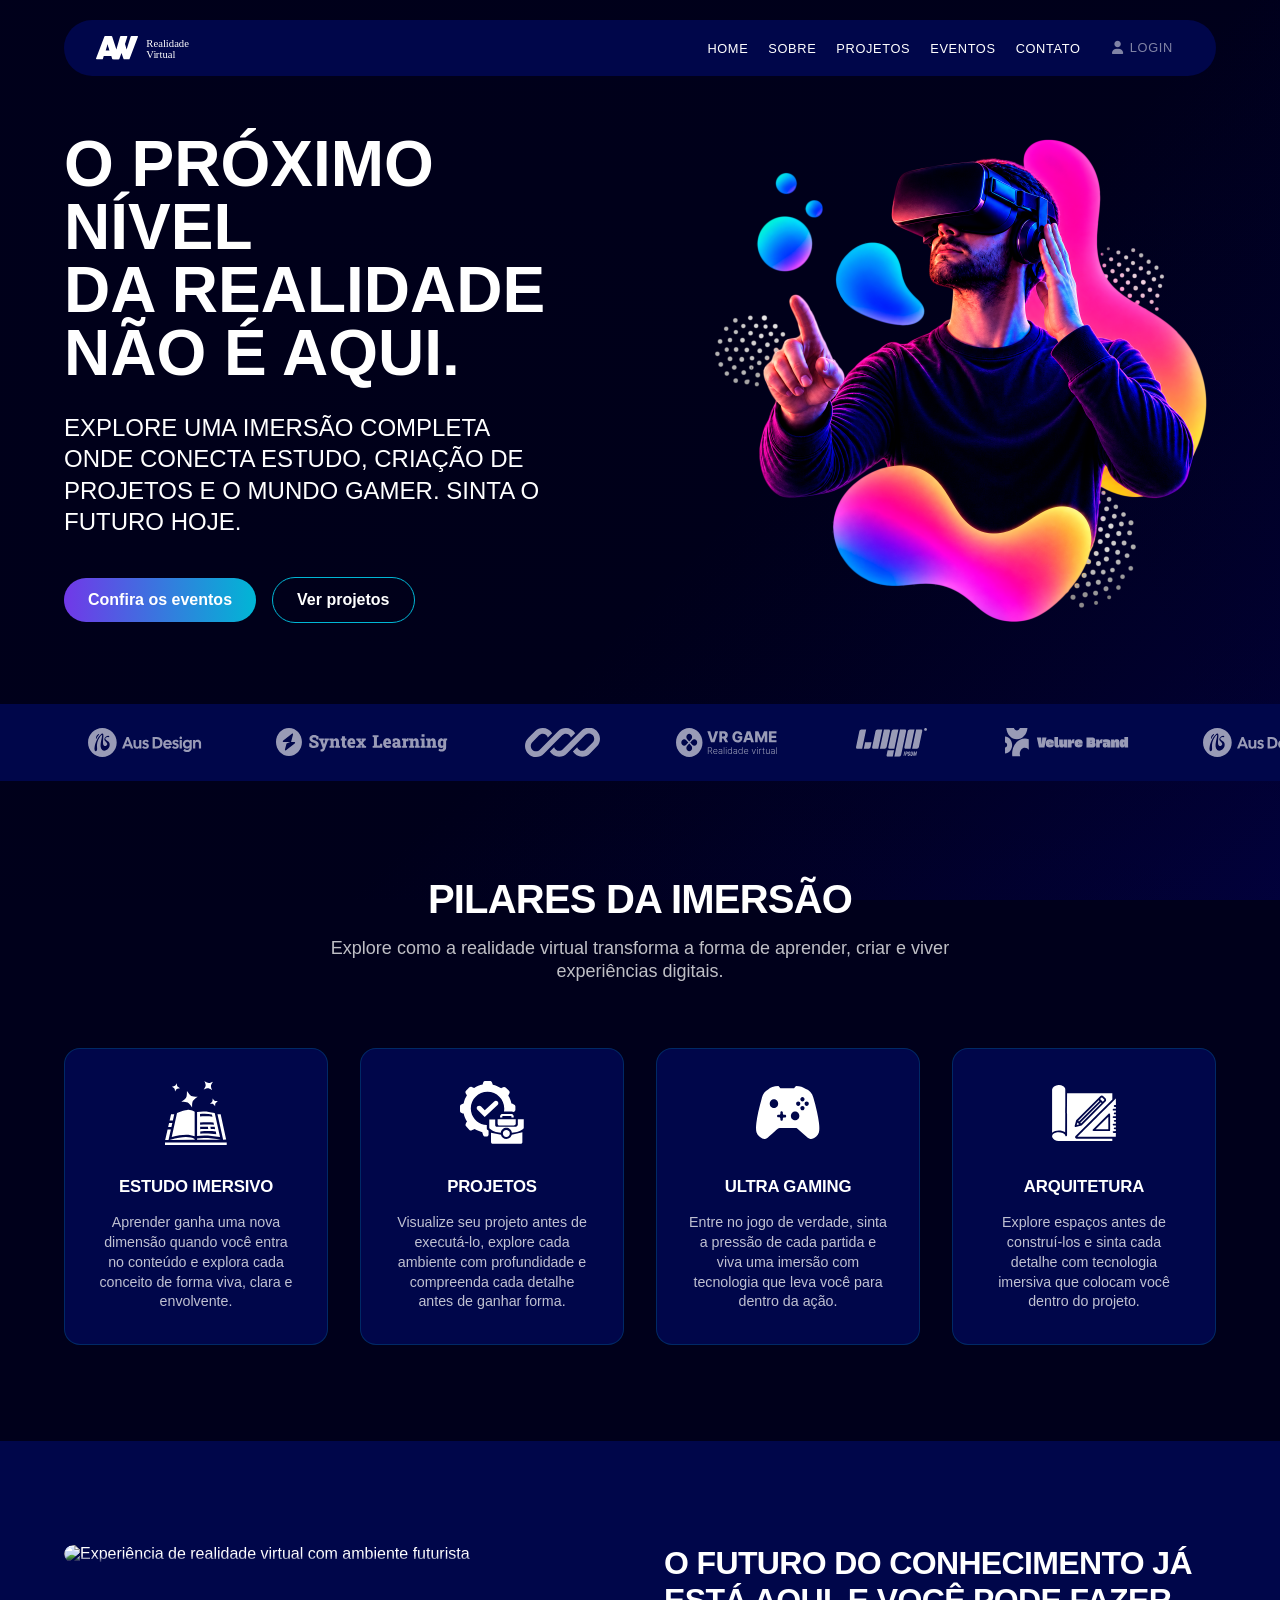
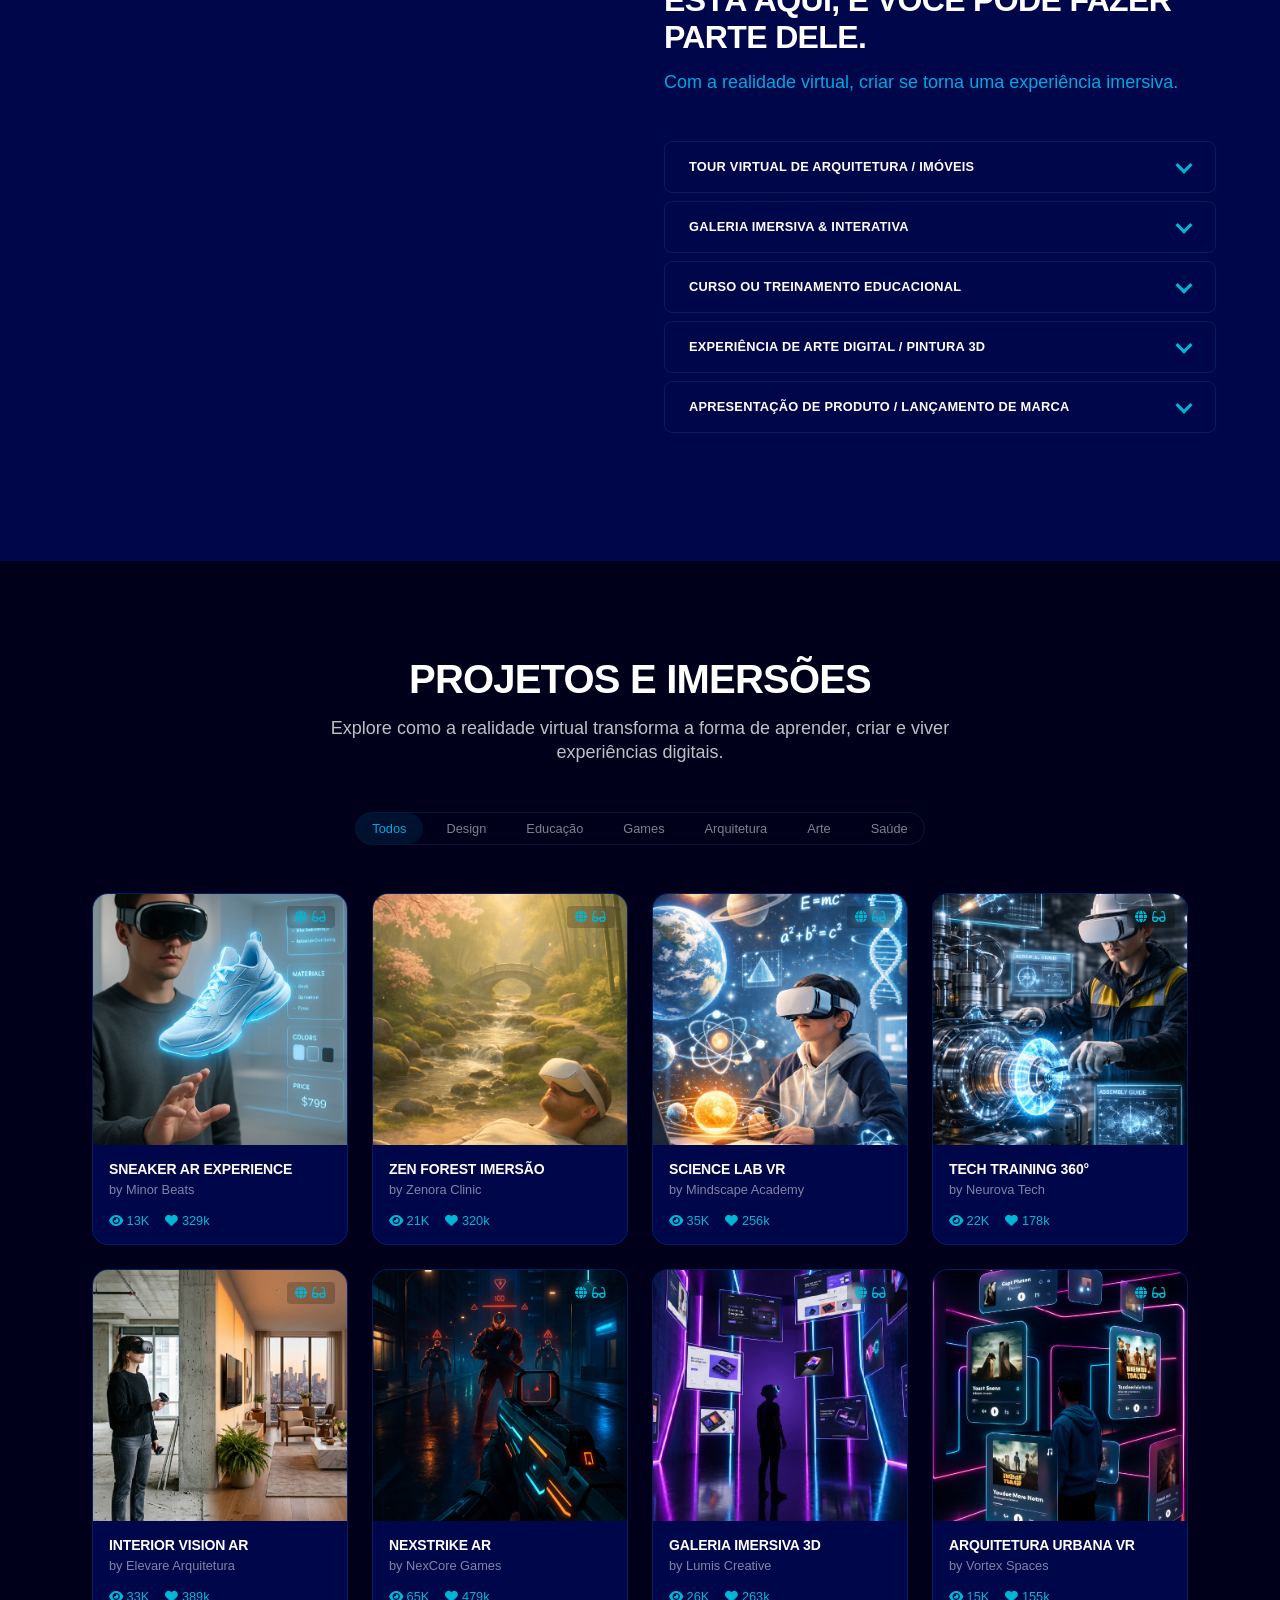
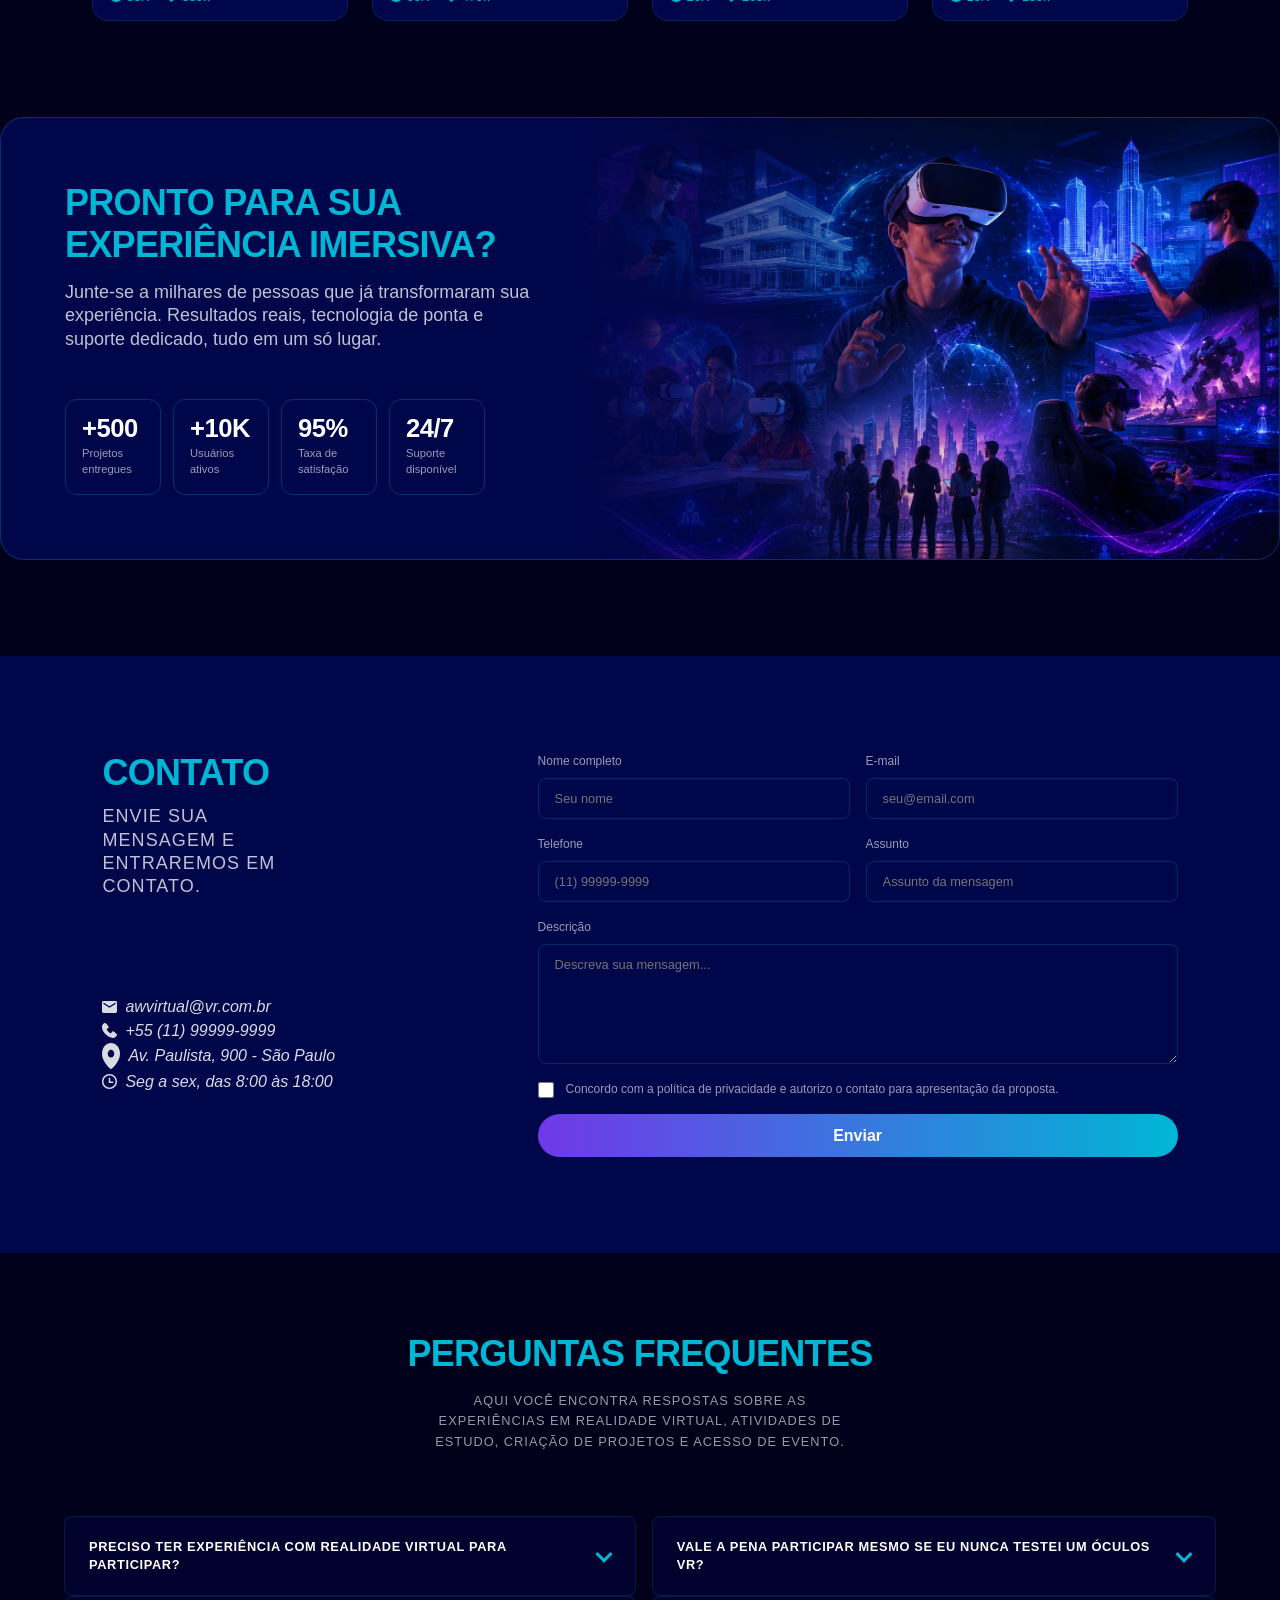
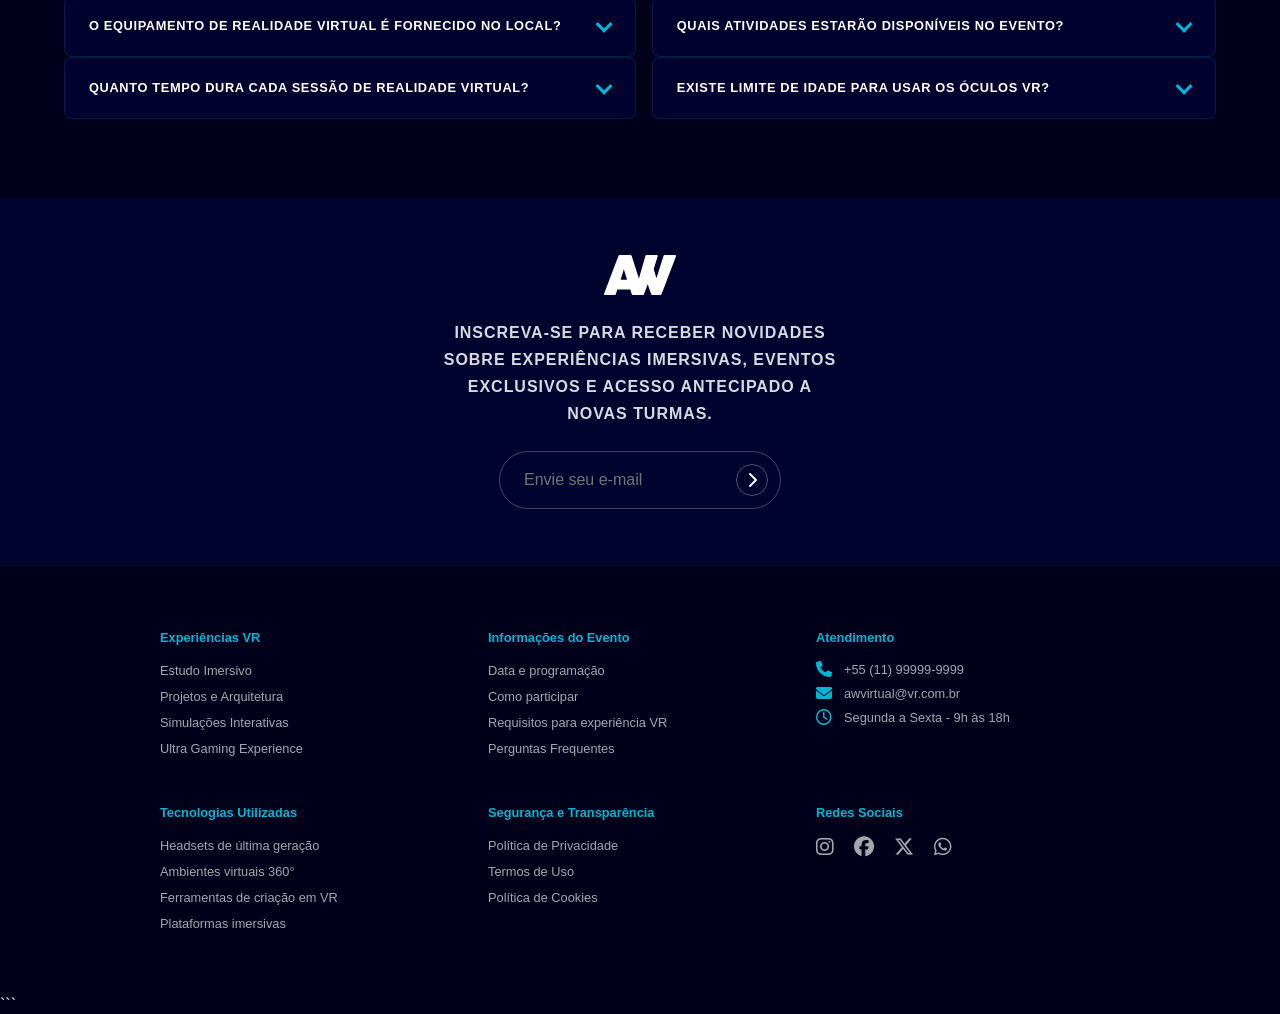
==== commit deb06ea9: "Update index.html" ====
--- a/index.html
+++ b/index.html
@@ -182,7 +182,7 @@
         <!-- Sobre -->
         <section class="about" id="about">
             <div class="about_media" data-animate="left">
-                <img src="assets/img/content/menino-VR.png"
+                <img src="assets/img/content/menino-vr.png"
                     alt="Experiência de realidade virtual com ambiente futurista">
             </div>
 
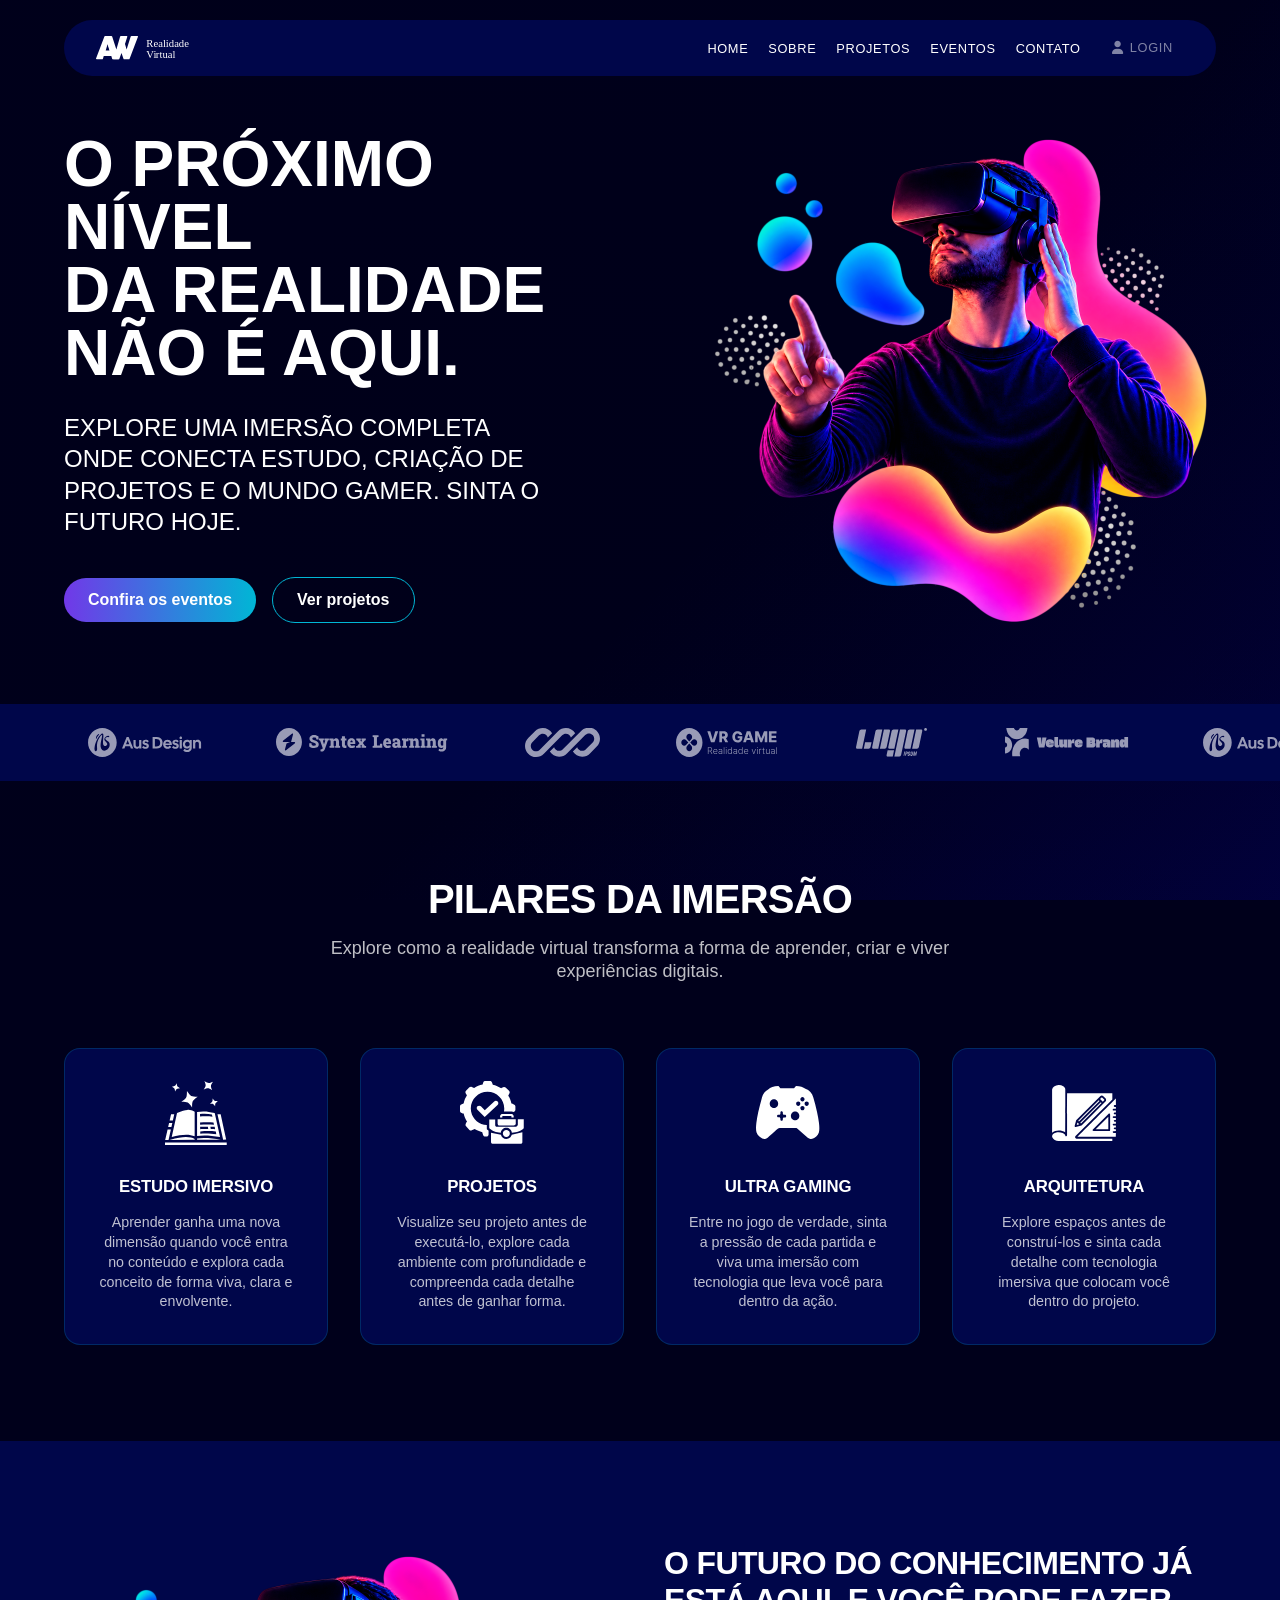
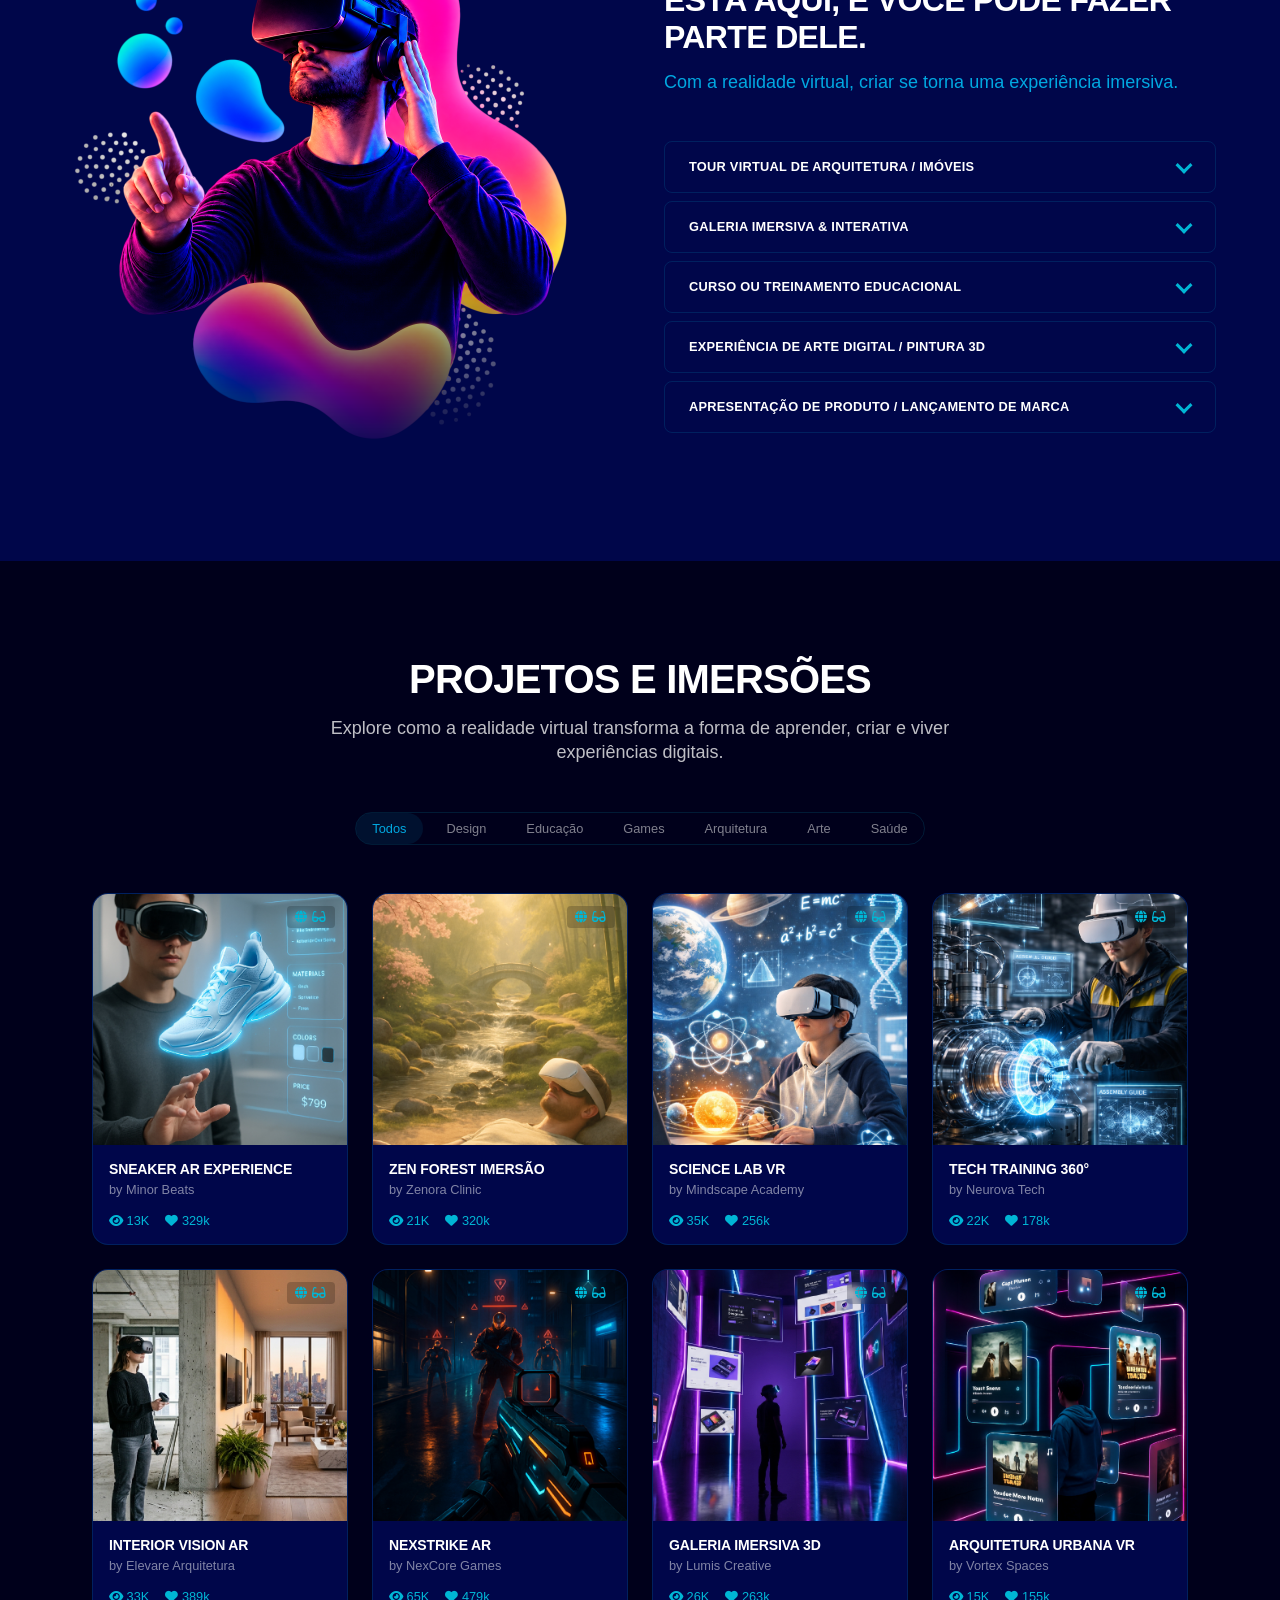
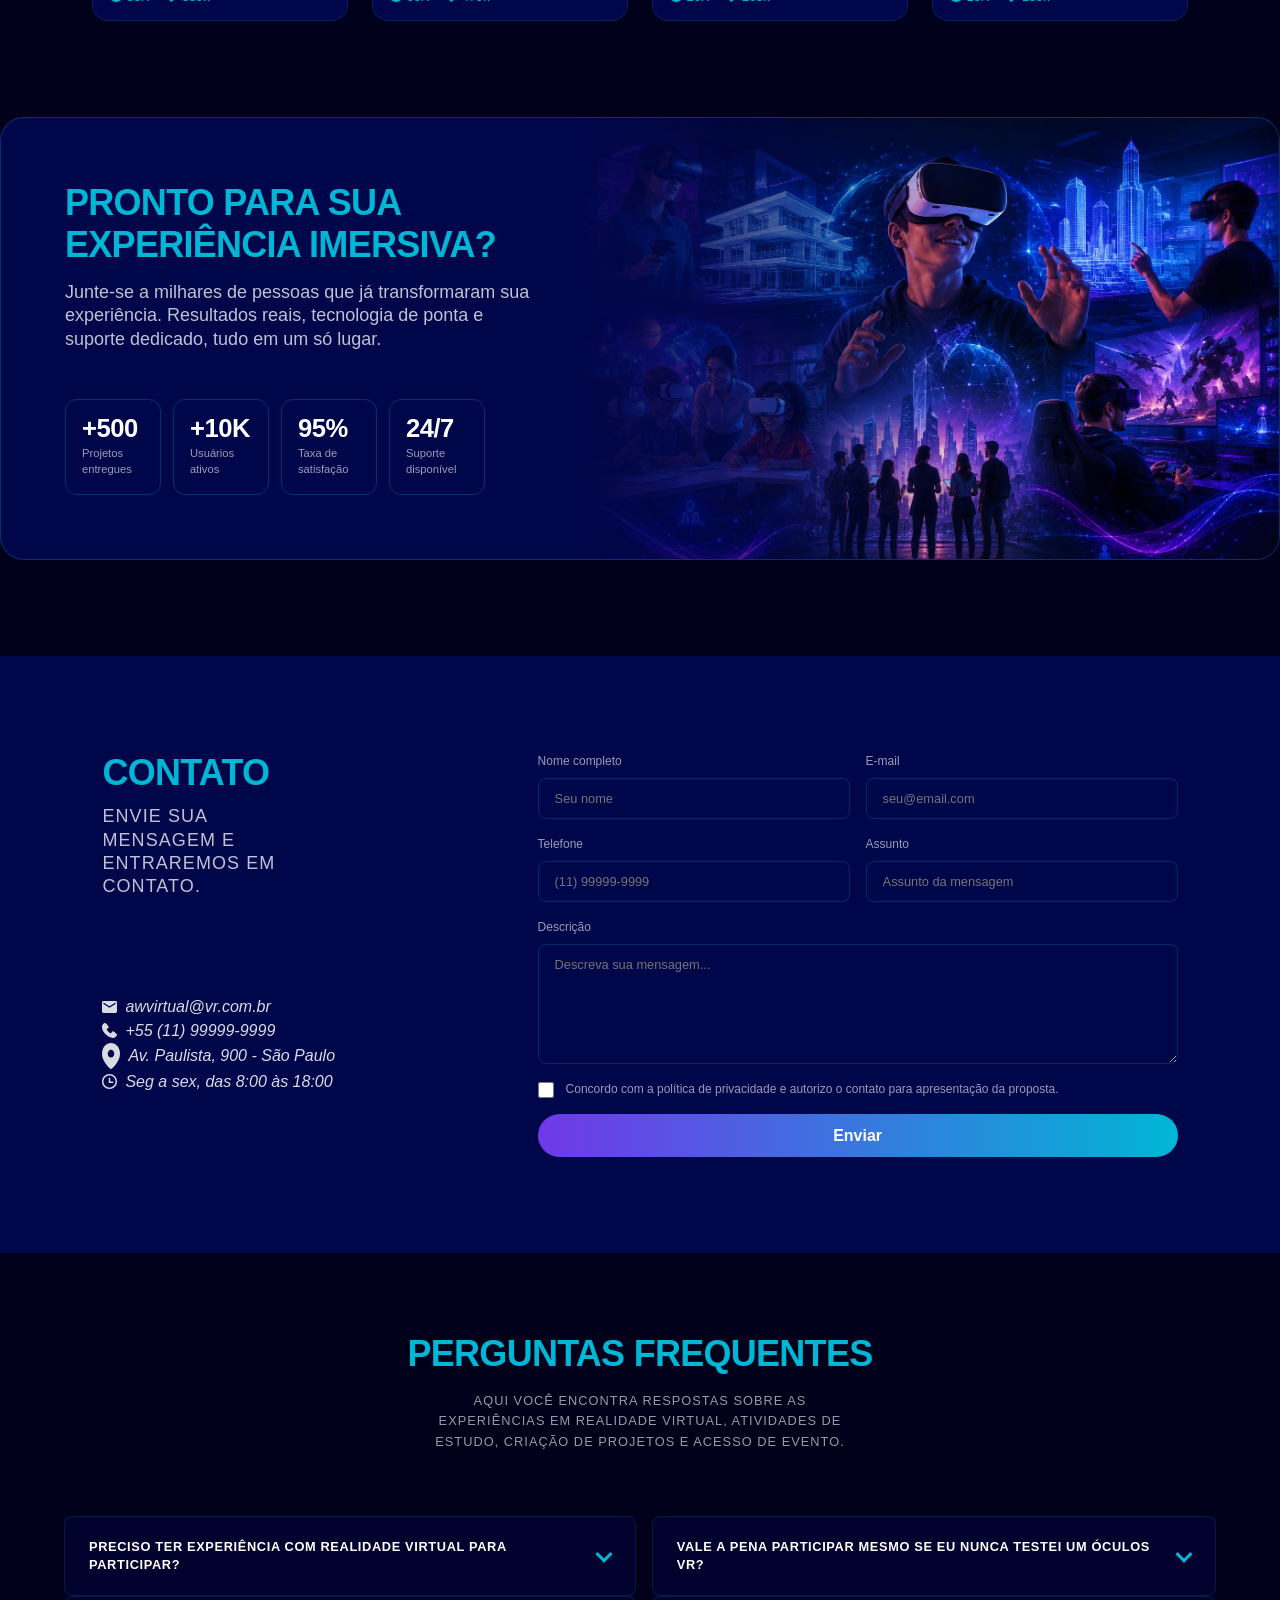
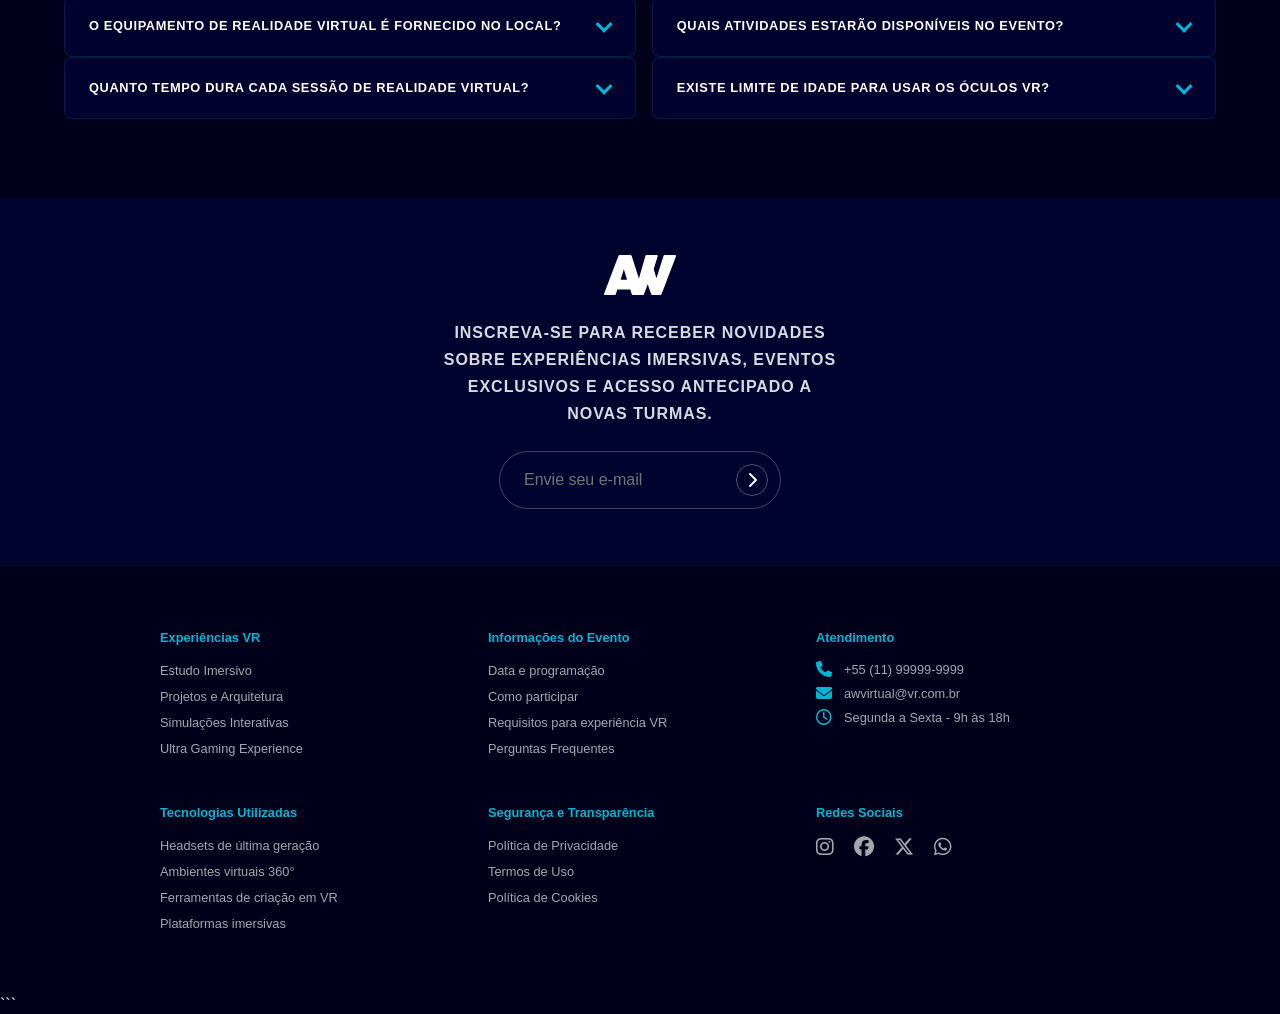
==== commit 9b75f3cd: "Update index.html" ====
--- a/index.html
+++ b/index.html
@@ -33,23 +33,23 @@
                 </li>
 
                 <li>
-                    <a href="about.html" class="nav-link-item">Sobre</a>
+                    <a href="pages/about.html" class="nav-link-item">Sobre</a>
                 </li>
 
                 <li>
-                    <a href="projects.html" class="nav-link-item">Projetos</a>
+                    <a href="pages/projects.html" class="nav-link-item">Projetos</a>
                 </li>
 
                 <li>
-                    <a href="events.html" class="nav-link-item">Eventos</a>
+                    <a href="pages/events.html" class="nav-link-item">Eventos</a>
                 </li>
 
                 <li>
-                    <a href="contact.html" class="nav-link-item">Contato</a>
+                    <a href="pages/contact.html" class="nav-link-item">Contato</a>
                 </li>
 
                 <li class="nav-login">
-                    <a href="login.html" class="nav-link-item">
+                    <a href="pages/login.html" class="nav-link-item">
                         <i class="fa-solid fa-user" aria-hidden="true"></i>
                         <span>Login</span>
                     </a>
@@ -182,7 +182,7 @@
         <!-- Sobre -->
         <section class="about" id="about">
             <div class="about_media" data-animate="left">
-                <img src="assets/img/content/menino-vr.png"
+                <img src="assets/img/content/hero_homem-VR.png"
                     alt="Experiência de realidade virtual com ambiente futurista">
             </div>
 
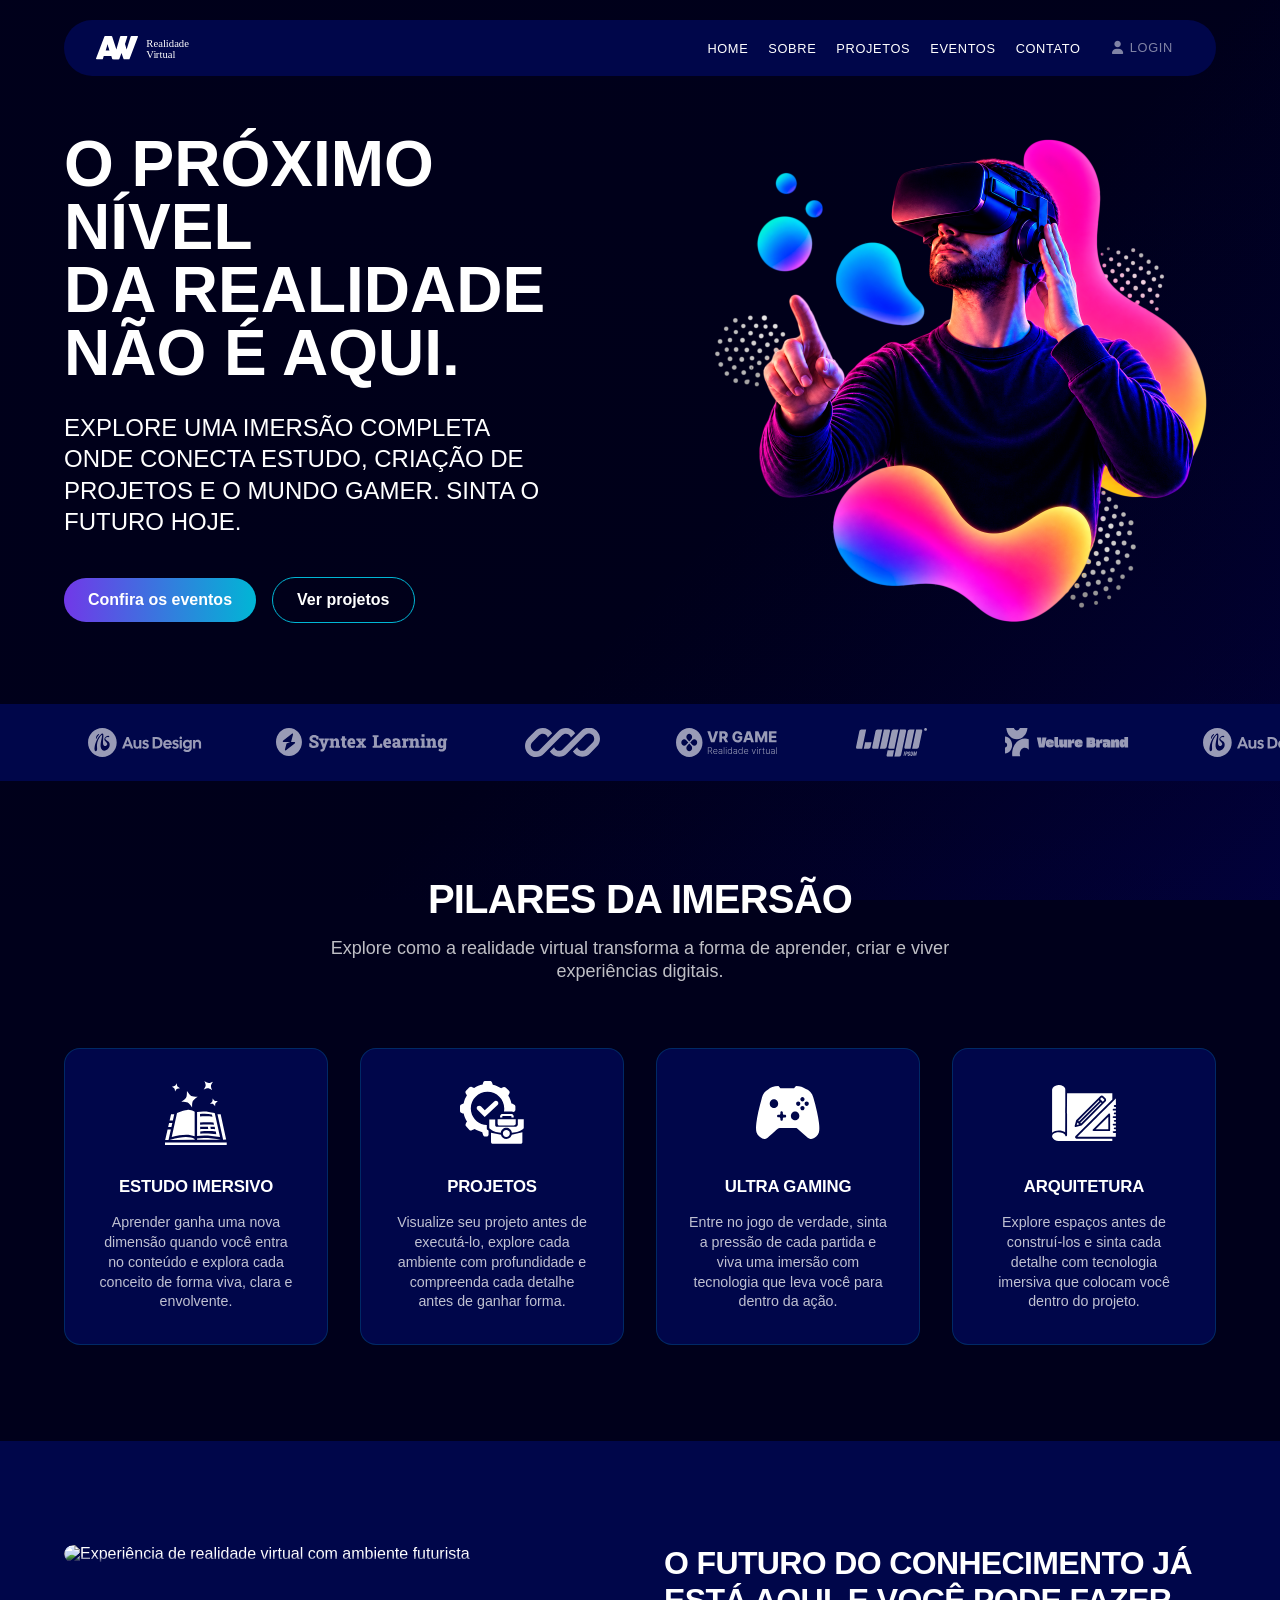
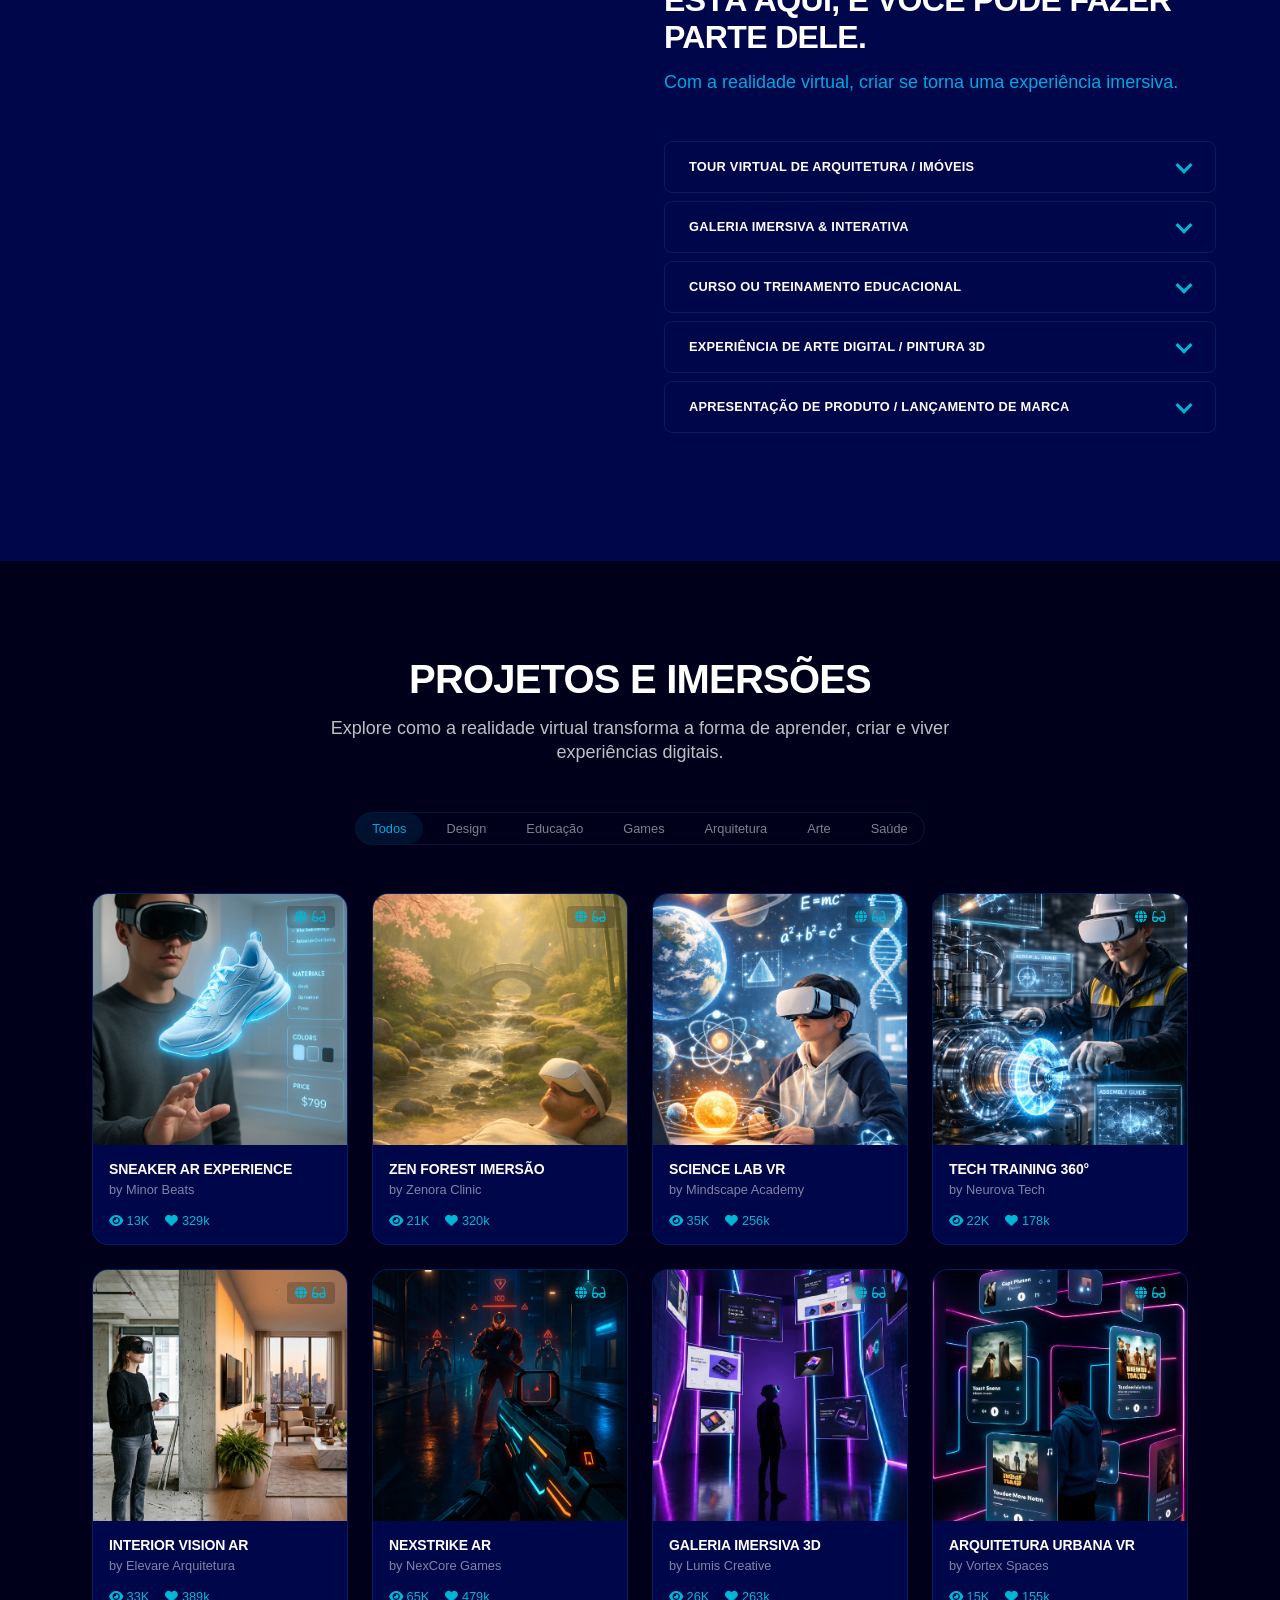
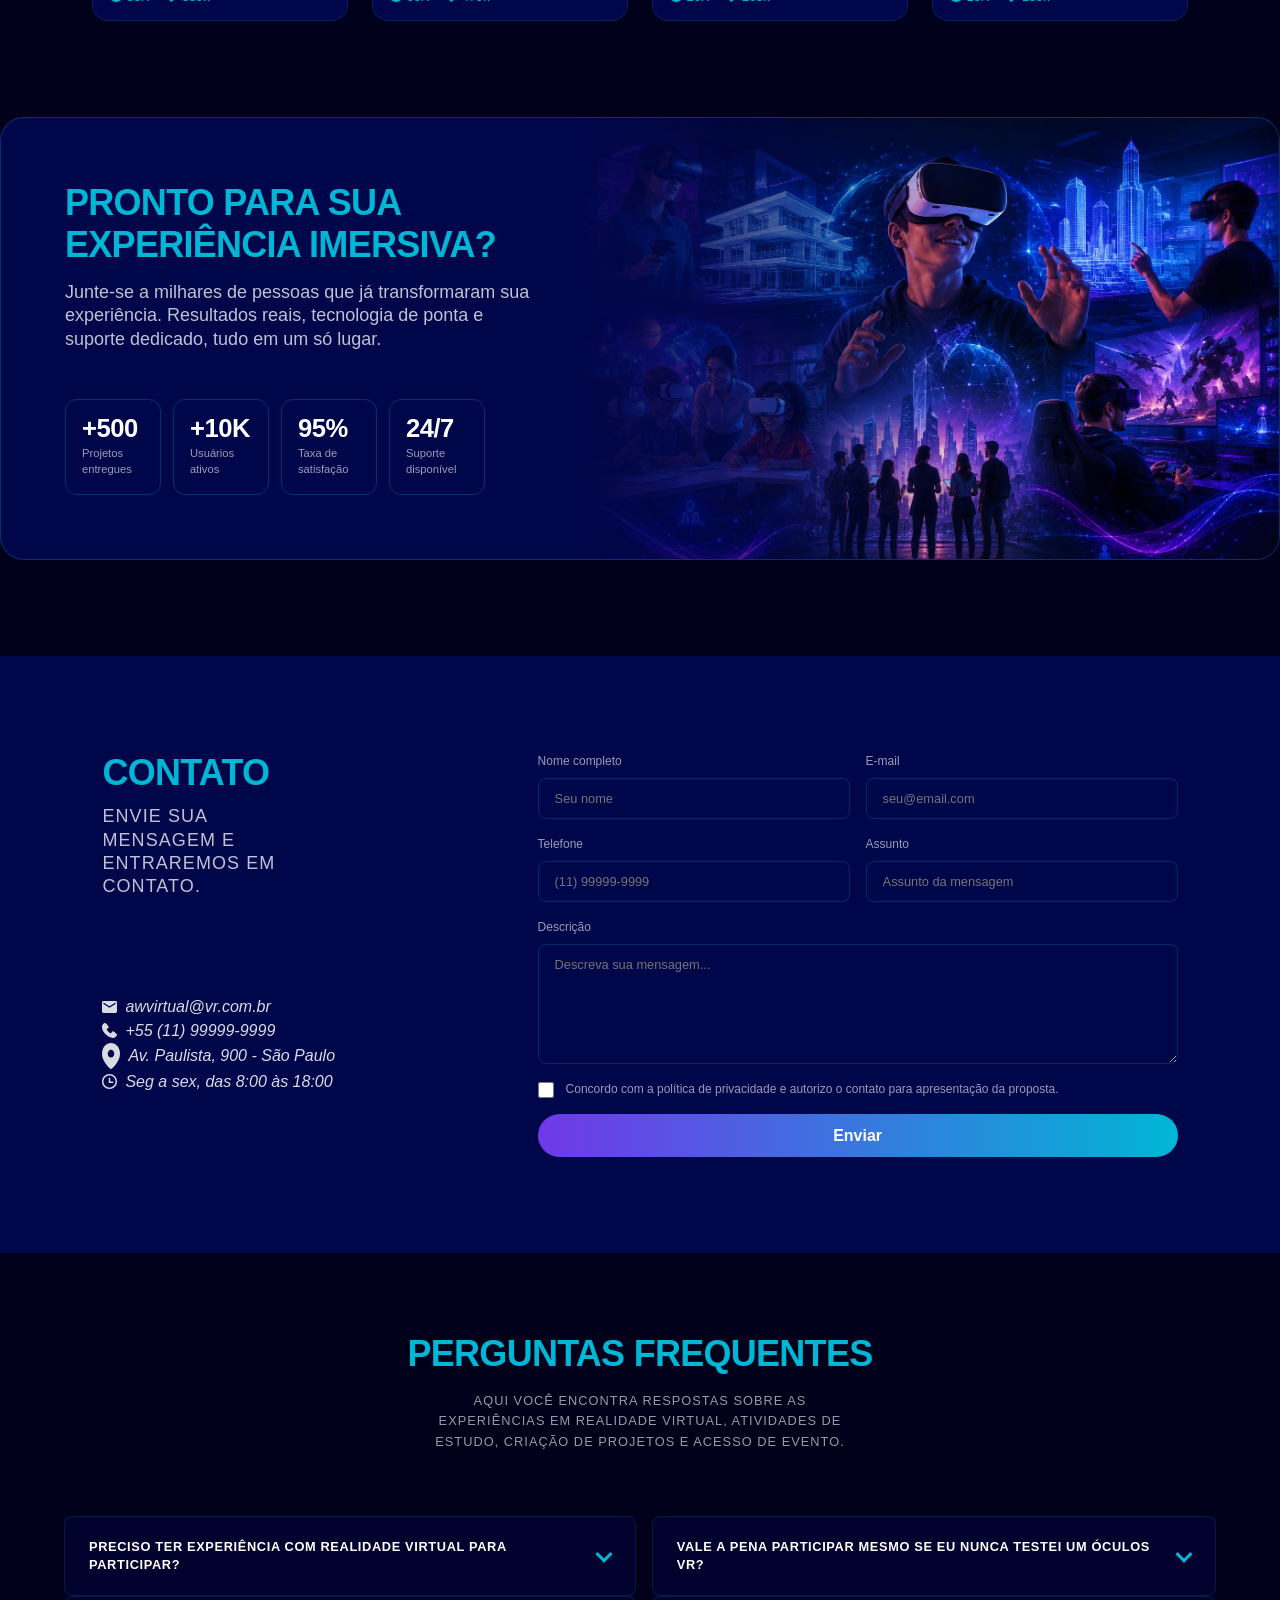
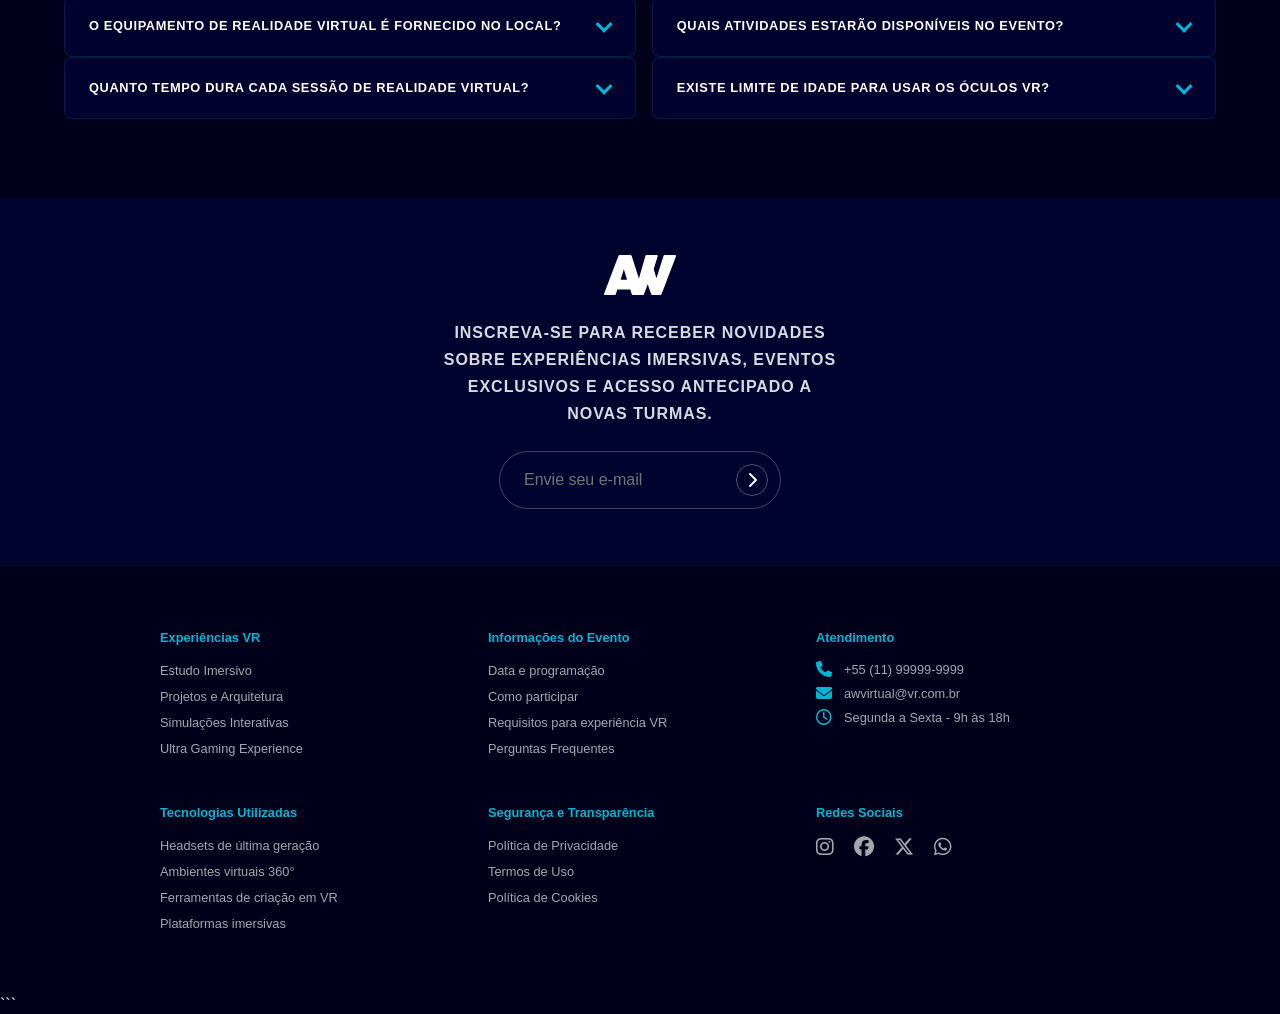
==== commit a45d9ced: "Update index.html" ====
--- a/index.html
+++ b/index.html
@@ -182,7 +182,7 @@
         <!-- Sobre -->
         <section class="about" id="about">
             <div class="about_media" data-animate="left">
-                <img src="assets/img/content/hero_homem-VR.png"
+                <img src="assets/img/content/about_vr-boy.png"
                     alt="Experiência de realidade virtual com ambiente futurista">
             </div>
 
